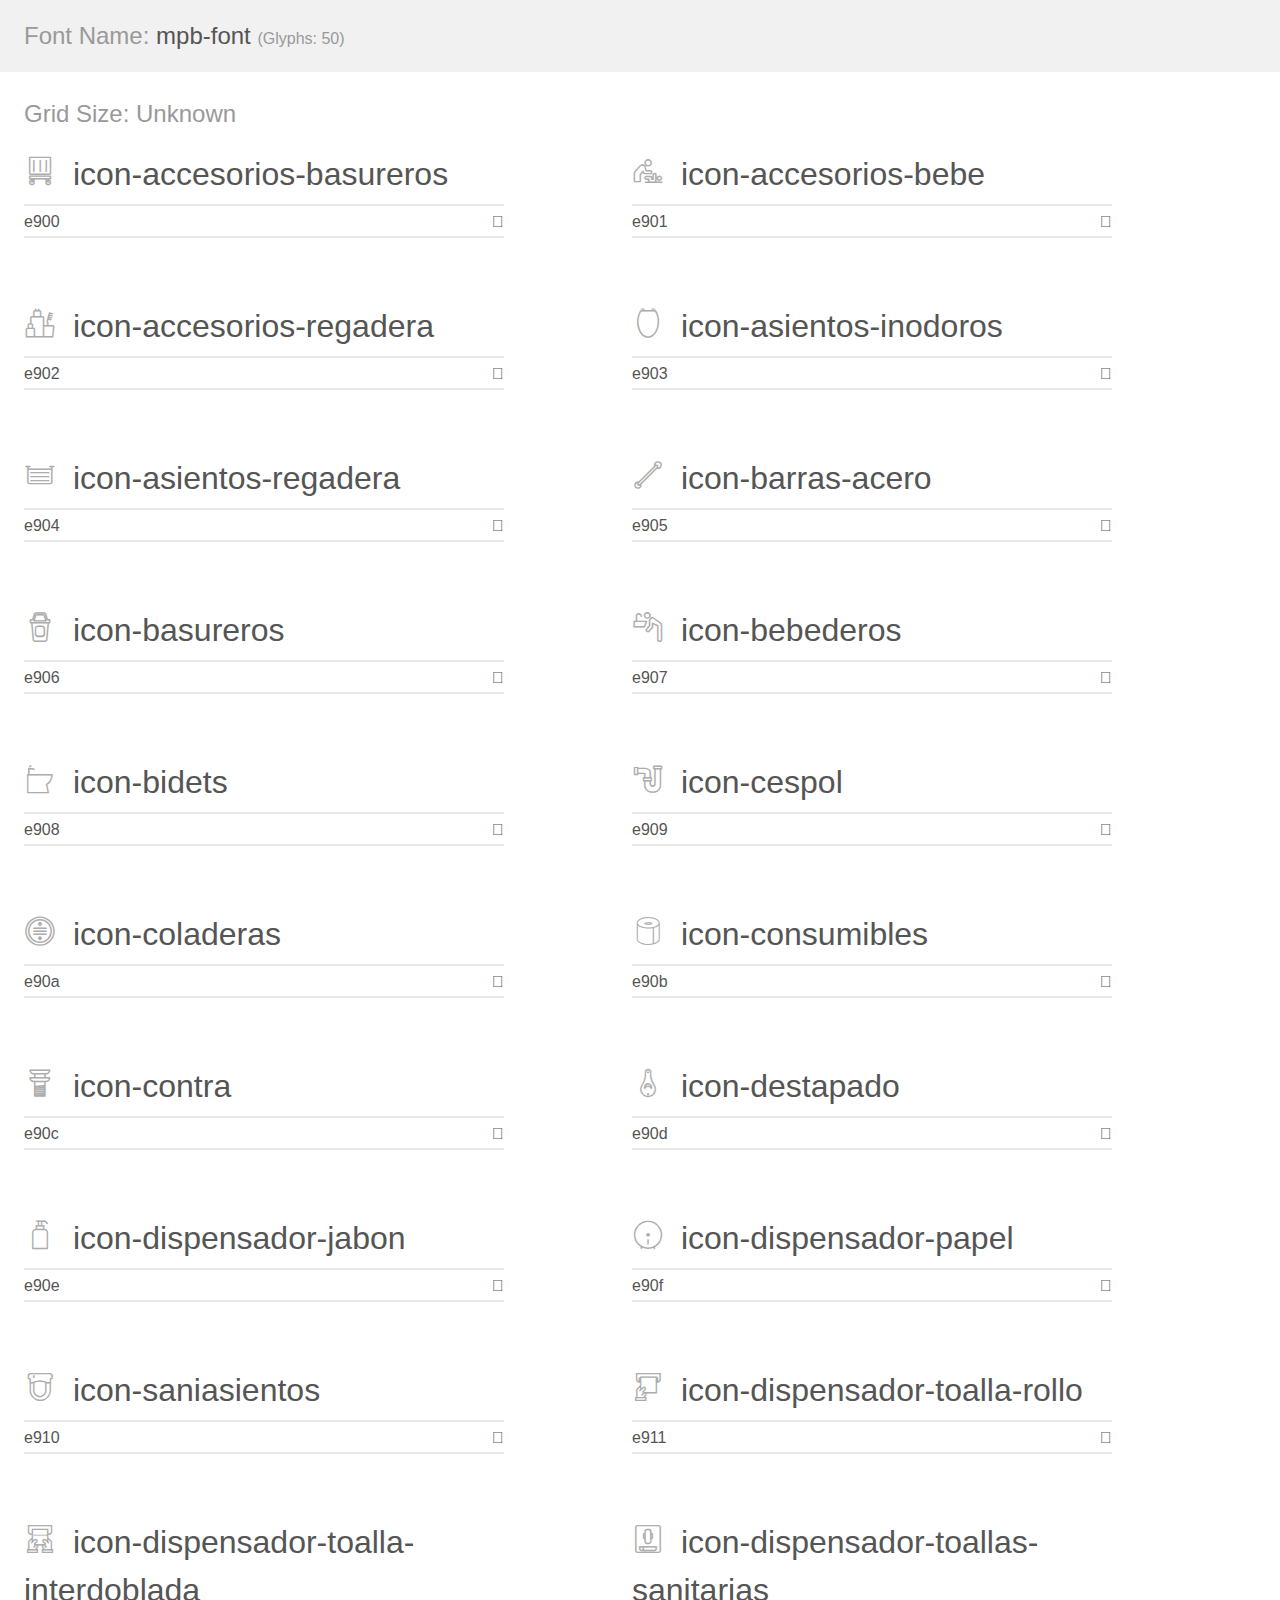
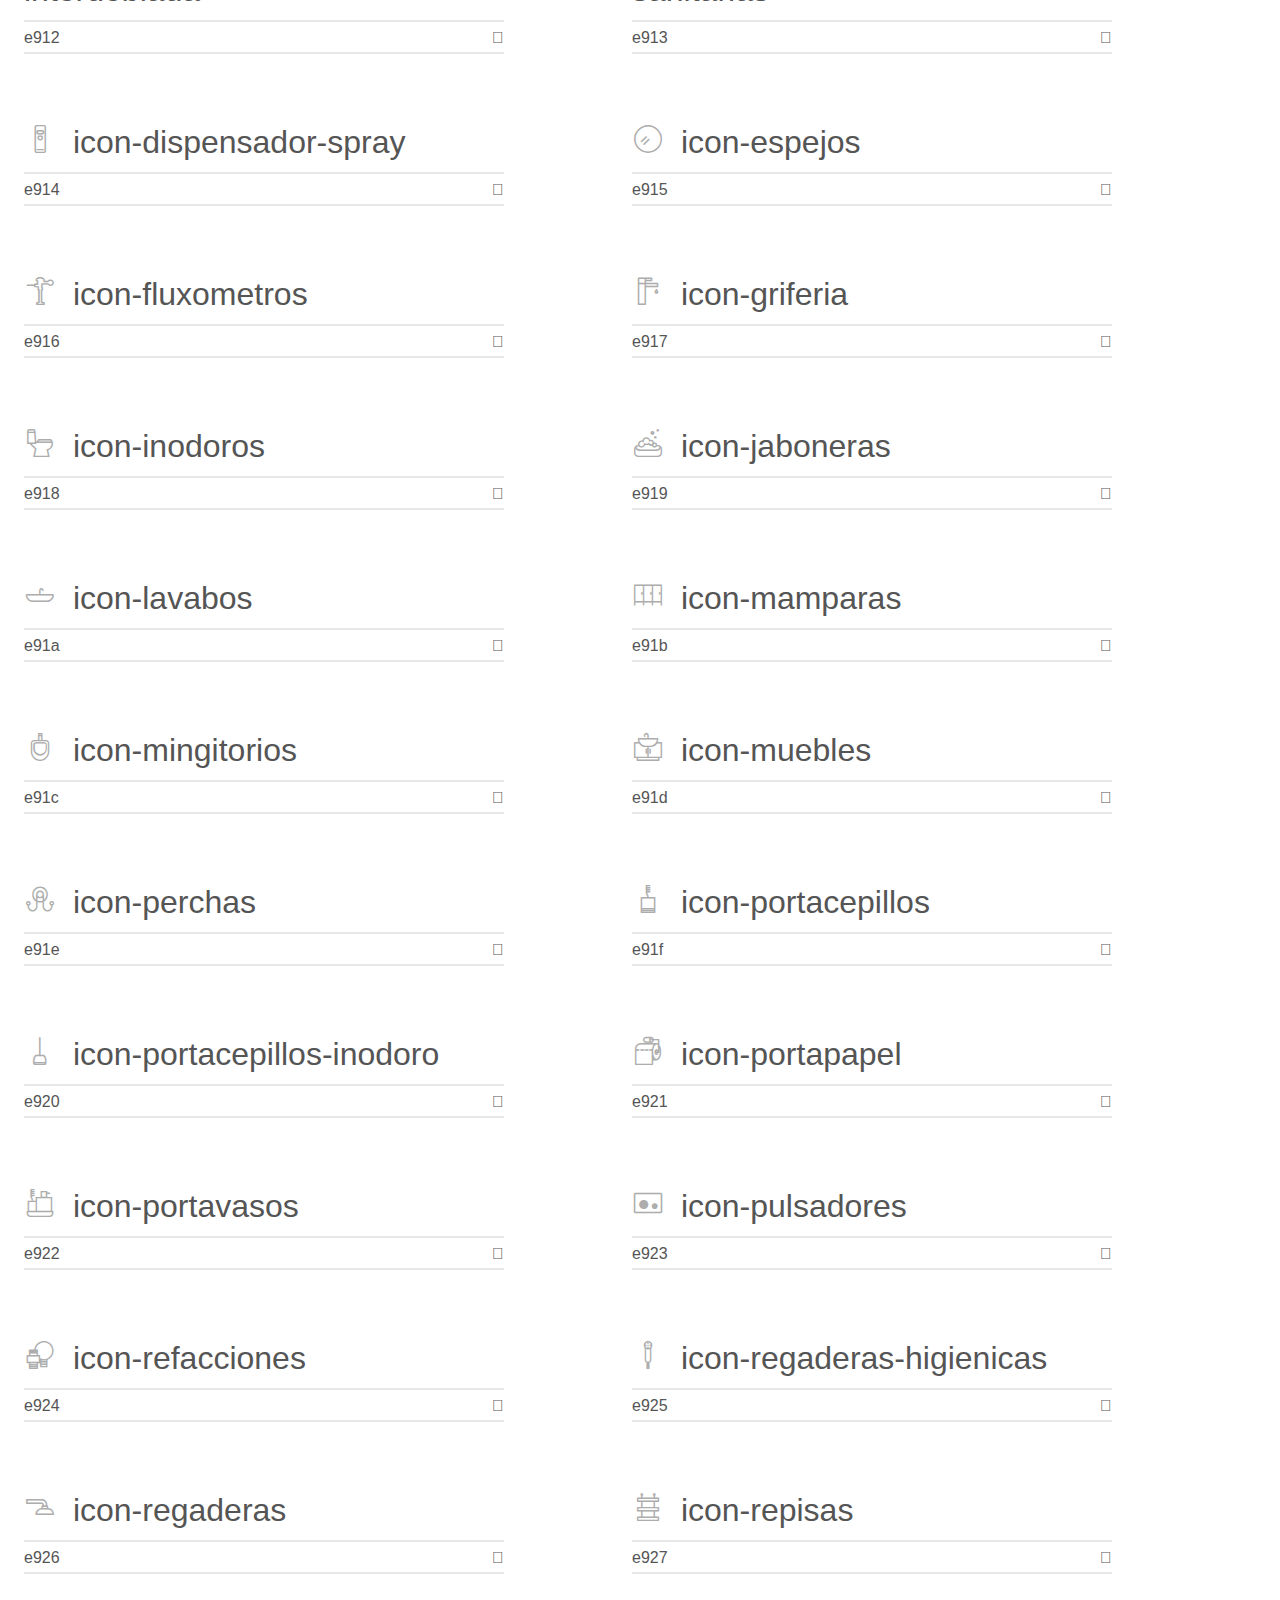
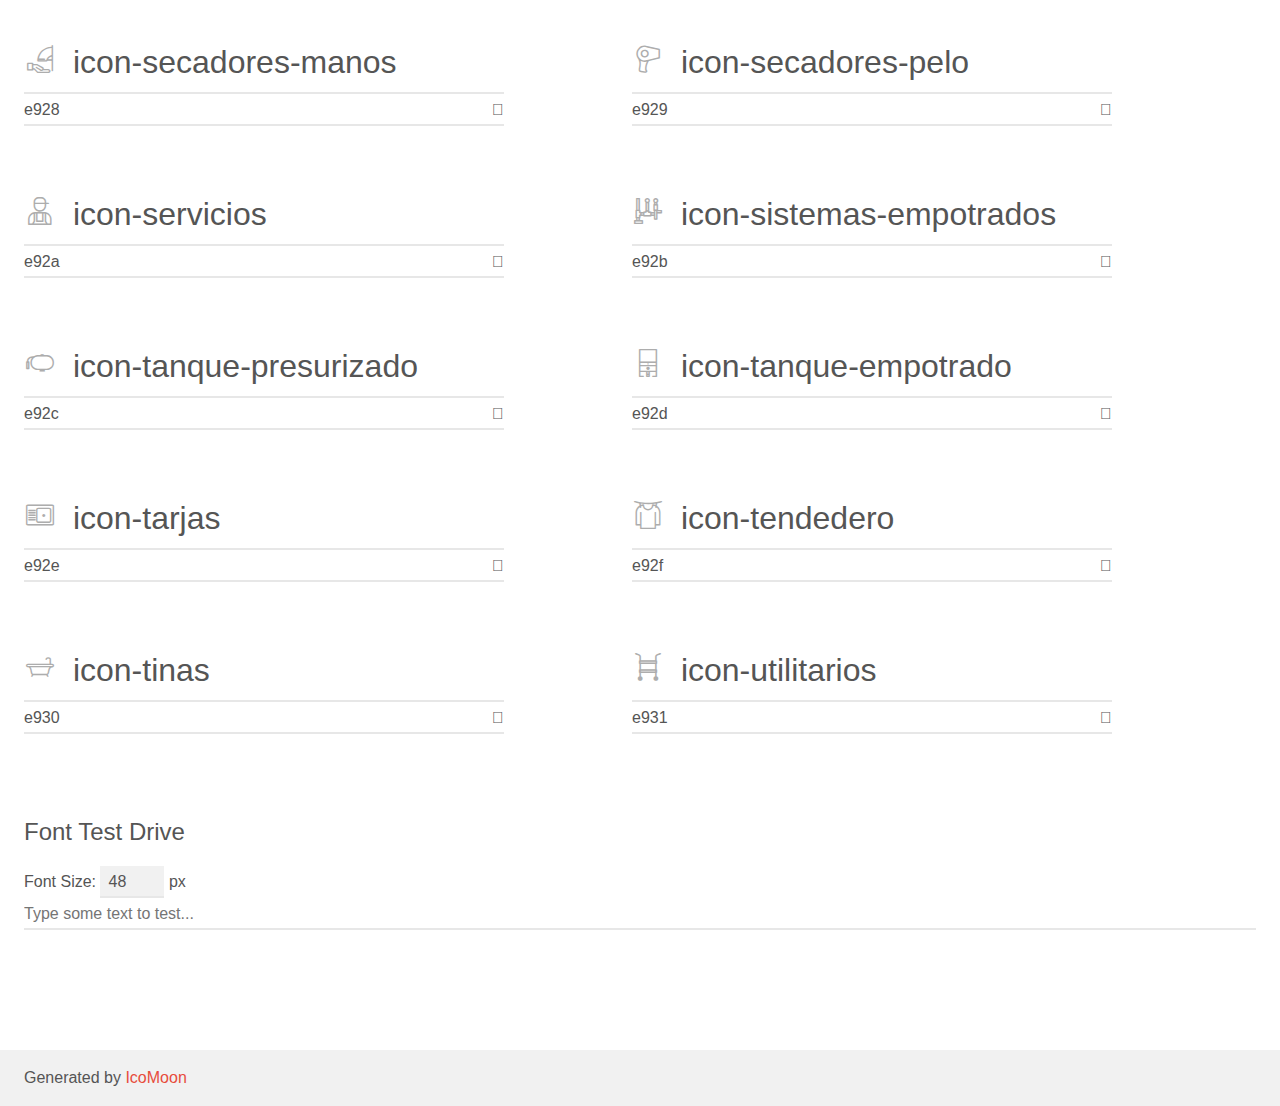
==== demo.html @ 5d0fabc0 "Creacion de archivo de referencia para la fuente con los iconos para MPB y Hygolet" ====
<!doctype html>
<html>
<head>
    <meta charset="utf-8">
    <title>IcoMoon Demo</title>
    <meta name="description" content="An Icon Font Generated By IcoMoon.io">
    <meta name="viewport" content="width=device-width, initial-scale=1">
    <link rel="stylesheet" href="demo-files/demo.css">
    <link rel="stylesheet" href="style.css"></head>
<body>
    <div class="bgc1 clearfix">
        <h1 class="mhmm mvm"><span class="fgc1">Font Name:</span> mpb-font <small class="fgc1">(Glyphs:&nbsp;50)</small></h1>
    </div>
    <div class="clearfix mhl ptl">
        <h1 class="mvm mtn fgc1">Grid Size: Unknown</h1>
        <div class="glyph fs1">
            <div class="clearfix bshadow0 pbs">
                <i class="icon-accesorios-basureros"></i>
                <span class="mls"> icon-accesorios-basureros</span>
            </div>
            <fieldset class="fs0 size1of1 clearfix hidden-false">
                <input type="text" readonly value="e900" class="unit size1of2" />
                <input type="text" maxlength="1" readonly value="&#xe900;" class="unitRight size1of2 talign-right" />
            </fieldset>
            <div class="fs0 bshadow0 clearfix hidden-true">
                <span class="unit pvs fgc1">liga: </span>
                <input type="text" readonly value="" class="liga unitRight" />
            </div>
        </div>
        <div class="glyph fs1">
            <div class="clearfix bshadow0 pbs">
                <i class="icon-accesorios-bebe"></i>
                <span class="mls"> icon-accesorios-bebe</span>
            </div>
            <fieldset class="fs0 size1of1 clearfix hidden-false">
                <input type="text" readonly value="e901" class="unit size1of2" />
                <input type="text" maxlength="1" readonly value="&#xe901;" class="unitRight size1of2 talign-right" />
            </fieldset>
            <div class="fs0 bshadow0 clearfix hidden-true">
                <span class="unit pvs fgc1">liga: </span>
                <input type="text" readonly value="" class="liga unitRight" />
            </div>
        </div>
        <div class="glyph fs1">
            <div class="clearfix bshadow0 pbs">
                <i class="icon-accesorios-regadera"></i>
                <span class="mls"> icon-accesorios-regadera</span>
            </div>
            <fieldset class="fs0 size1of1 clearfix hidden-false">
                <input type="text" readonly value="e902" class="unit size1of2" />
                <input type="text" maxlength="1" readonly value="&#xe902;" class="unitRight size1of2 talign-right" />
            </fieldset>
            <div class="fs0 bshadow0 clearfix hidden-true">
                <span class="unit pvs fgc1">liga: </span>
                <input type="text" readonly value="" class="liga unitRight" />
            </div>
        </div>
        <div class="glyph fs1">
            <div class="clearfix bshadow0 pbs">
                <i class="icon-asientos-inodoros"></i>
                <span class="mls"> icon-asientos-inodoros</span>
            </div>
            <fieldset class="fs0 size1of1 clearfix hidden-false">
                <input type="text" readonly value="e903" class="unit size1of2" />
                <input type="text" maxlength="1" readonly value="&#xe903;" class="unitRight size1of2 talign-right" />
            </fieldset>
            <div class="fs0 bshadow0 clearfix hidden-true">
                <span class="unit pvs fgc1">liga: </span>
                <input type="text" readonly value="" class="liga unitRight" />
            </div>
        </div>
        <div class="glyph fs1">
            <div class="clearfix bshadow0 pbs">
                <i class="icon-asientos-regadera"></i>
                <span class="mls"> icon-asientos-regadera</span>
            </div>
            <fieldset class="fs0 size1of1 clearfix hidden-false">
                <input type="text" readonly value="e904" class="unit size1of2" />
                <input type="text" maxlength="1" readonly value="&#xe904;" class="unitRight size1of2 talign-right" />
            </fieldset>
            <div class="fs0 bshadow0 clearfix hidden-true">
                <span class="unit pvs fgc1">liga: </span>
                <input type="text" readonly value="" class="liga unitRight" />
            </div>
        </div>
        <div class="glyph fs1">
            <div class="clearfix bshadow0 pbs">
                <i class="icon-barras-acero"></i>
                <span class="mls"> icon-barras-acero</span>
            </div>
            <fieldset class="fs0 size1of1 clearfix hidden-false">
                <input type="text" readonly value="e905" class="unit size1of2" />
                <input type="text" maxlength="1" readonly value="&#xe905;" class="unitRight size1of2 talign-right" />
            </fieldset>
            <div class="fs0 bshadow0 clearfix hidden-true">
                <span class="unit pvs fgc1">liga: </span>
                <input type="text" readonly value="" class="liga unitRight" />
            </div>
        </div>
        <div class="glyph fs1">
            <div class="clearfix bshadow0 pbs">
                <i class="icon-basureros"></i>
                <span class="mls"> icon-basureros</span>
            </div>
            <fieldset class="fs0 size1of1 clearfix hidden-false">
                <input type="text" readonly value="e906" class="unit size1of2" />
                <input type="text" maxlength="1" readonly value="&#xe906;" class="unitRight size1of2 talign-right" />
            </fieldset>
            <div class="fs0 bshadow0 clearfix hidden-true">
                <span class="unit pvs fgc1">liga: </span>
                <input type="text" readonly value="" class="liga unitRight" />
            </div>
        </div>
        <div class="glyph fs1">
            <div class="clearfix bshadow0 pbs">
                <i class="icon-bebederos"></i>
                <span class="mls"> icon-bebederos</span>
            </div>
            <fieldset class="fs0 size1of1 clearfix hidden-false">
                <input type="text" readonly value="e907" class="unit size1of2" />
                <input type="text" maxlength="1" readonly value="&#xe907;" class="unitRight size1of2 talign-right" />
            </fieldset>
            <div class="fs0 bshadow0 clearfix hidden-true">
                <span class="unit pvs fgc1">liga: </span>
                <input type="text" readonly value="" class="liga unitRight" />
            </div>
        </div>
        <div class="glyph fs1">
            <div class="clearfix bshadow0 pbs">
                <i class="icon-bidets"></i>
                <span class="mls"> icon-bidets</span>
            </div>
            <fieldset class="fs0 size1of1 clearfix hidden-false">
                <input type="text" readonly value="e908" class="unit size1of2" />
                <input type="text" maxlength="1" readonly value="&#xe908;" class="unitRight size1of2 talign-right" />
            </fieldset>
            <div class="fs0 bshadow0 clearfix hidden-true">
                <span class="unit pvs fgc1">liga: </span>
                <input type="text" readonly value="" class="liga unitRight" />
            </div>
        </div>
        <div class="glyph fs1">
            <div class="clearfix bshadow0 pbs">
                <i class="icon-cespol"></i>
                <span class="mls"> icon-cespol</span>
            </div>
            <fieldset class="fs0 size1of1 clearfix hidden-false">
                <input type="text" readonly value="e909" class="unit size1of2" />
                <input type="text" maxlength="1" readonly value="&#xe909;" class="unitRight size1of2 talign-right" />
            </fieldset>
            <div class="fs0 bshadow0 clearfix hidden-true">
                <span class="unit pvs fgc1">liga: </span>
                <input type="text" readonly value="" class="liga unitRight" />
            </div>
        </div>
        <div class="glyph fs1">
            <div class="clearfix bshadow0 pbs">
                <i class="icon-coladeras"></i>
                <span class="mls"> icon-coladeras</span>
            </div>
            <fieldset class="fs0 size1of1 clearfix hidden-false">
                <input type="text" readonly value="e90a" class="unit size1of2" />
                <input type="text" maxlength="1" readonly value="&#xe90a;" class="unitRight size1of2 talign-right" />
            </fieldset>
            <div class="fs0 bshadow0 clearfix hidden-true">
                <span class="unit pvs fgc1">liga: </span>
                <input type="text" readonly value="" class="liga unitRight" />
            </div>
        </div>
        <div class="glyph fs1">
            <div class="clearfix bshadow0 pbs">
                <i class="icon-consumibles"></i>
                <span class="mls"> icon-consumibles</span>
            </div>
            <fieldset class="fs0 size1of1 clearfix hidden-false">
                <input type="text" readonly value="e90b" class="unit size1of2" />
                <input type="text" maxlength="1" readonly value="&#xe90b;" class="unitRight size1of2 talign-right" />
            </fieldset>
            <div class="fs0 bshadow0 clearfix hidden-true">
                <span class="unit pvs fgc1">liga: </span>
                <input type="text" readonly value="" class="liga unitRight" />
            </div>
        </div>
        <div class="glyph fs1">
            <div class="clearfix bshadow0 pbs">
                <i class="icon-contra"></i>
                <span class="mls"> icon-contra</span>
            </div>
            <fieldset class="fs0 size1of1 clearfix hidden-false">
                <input type="text" readonly value="e90c" class="unit size1of2" />
                <input type="text" maxlength="1" readonly value="&#xe90c;" class="unitRight size1of2 talign-right" />
            </fieldset>
            <div class="fs0 bshadow0 clearfix hidden-true">
                <span class="unit pvs fgc1">liga: </span>
                <input type="text" readonly value="" class="liga unitRight" />
            </div>
        </div>
        <div class="glyph fs1">
            <div class="clearfix bshadow0 pbs">
                <i class="icon-destapado"></i>
                <span class="mls"> icon-destapado</span>
            </div>
            <fieldset class="fs0 size1of1 clearfix hidden-false">
                <input type="text" readonly value="e90d" class="unit size1of2" />
                <input type="text" maxlength="1" readonly value="&#xe90d;" class="unitRight size1of2 talign-right" />
            </fieldset>
            <div class="fs0 bshadow0 clearfix hidden-true">
                <span class="unit pvs fgc1">liga: </span>
                <input type="text" readonly value="" class="liga unitRight" />
            </div>
        </div>
        <div class="glyph fs1">
            <div class="clearfix bshadow0 pbs">
                <i class="icon-dispensador-jabon"></i>
                <span class="mls"> icon-dispensador-jabon</span>
            </div>
            <fieldset class="fs0 size1of1 clearfix hidden-false">
                <input type="text" readonly value="e90e" class="unit size1of2" />
                <input type="text" maxlength="1" readonly value="&#xe90e;" class="unitRight size1of2 talign-right" />
            </fieldset>
            <div class="fs0 bshadow0 clearfix hidden-true">
                <span class="unit pvs fgc1">liga: </span>
                <input type="text" readonly value="" class="liga unitRight" />
            </div>
        </div>
        <div class="glyph fs1">
            <div class="clearfix bshadow0 pbs">
                <i class="icon-dispensador-papel"></i>
                <span class="mls"> icon-dispensador-papel</span>
            </div>
            <fieldset class="fs0 size1of1 clearfix hidden-false">
                <input type="text" readonly value="e90f" class="unit size1of2" />
                <input type="text" maxlength="1" readonly value="&#xe90f;" class="unitRight size1of2 talign-right" />
            </fieldset>
            <div class="fs0 bshadow0 clearfix hidden-true">
                <span class="unit pvs fgc1">liga: </span>
                <input type="text" readonly value="" class="liga unitRight" />
            </div>
        </div>
        <div class="glyph fs1">
            <div class="clearfix bshadow0 pbs">
                <i class="icon-saniasientos"></i>
                <span class="mls"> icon-saniasientos</span>
            </div>
            <fieldset class="fs0 size1of1 clearfix hidden-false">
                <input type="text" readonly value="e910" class="unit size1of2" />
                <input type="text" maxlength="1" readonly value="&#xe910;" class="unitRight size1of2 talign-right" />
            </fieldset>
            <div class="fs0 bshadow0 clearfix hidden-true">
                <span class="unit pvs fgc1">liga: </span>
                <input type="text" readonly value="" class="liga unitRight" />
            </div>
        </div>
        <div class="glyph fs1">
            <div class="clearfix bshadow0 pbs">
                <i class="icon-dispensador-toalla-rollo"></i>
                <span class="mls"> icon-dispensador-toalla-rollo</span>
            </div>
            <fieldset class="fs0 size1of1 clearfix hidden-false">
                <input type="text" readonly value="e911" class="unit size1of2" />
                <input type="text" maxlength="1" readonly value="&#xe911;" class="unitRight size1of2 talign-right" />
            </fieldset>
            <div class="fs0 bshadow0 clearfix hidden-true">
                <span class="unit pvs fgc1">liga: </span>
                <input type="text" readonly value="" class="liga unitRight" />
            </div>
        </div>
        <div class="glyph fs1">
            <div class="clearfix bshadow0 pbs">
                <i class="icon-dispensador-toalla-interdoblada"></i>
                <span class="mls"> icon-dispensador-toalla-interdoblada</span>
            </div>
            <fieldset class="fs0 size1of1 clearfix hidden-false">
                <input type="text" readonly value="e912" class="unit size1of2" />
                <input type="text" maxlength="1" readonly value="&#xe912;" class="unitRight size1of2 talign-right" />
            </fieldset>
            <div class="fs0 bshadow0 clearfix hidden-true">
                <span class="unit pvs fgc1">liga: </span>
                <input type="text" readonly value="" class="liga unitRight" />
            </div>
        </div>
        <div class="glyph fs1">
            <div class="clearfix bshadow0 pbs">
                <i class="icon-dispensador-toallas-sanitarias"></i>
                <span class="mls"> icon-dispensador-toallas-sanitarias</span>
            </div>
            <fieldset class="fs0 size1of1 clearfix hidden-false">
                <input type="text" readonly value="e913" class="unit size1of2" />
                <input type="text" maxlength="1" readonly value="&#xe913;" class="unitRight size1of2 talign-right" />
            </fieldset>
            <div class="fs0 bshadow0 clearfix hidden-true">
                <span class="unit pvs fgc1">liga: </span>
                <input type="text" readonly value="" class="liga unitRight" />
            </div>
        </div>
        <div class="glyph fs1">
            <div class="clearfix bshadow0 pbs">
                <i class="icon-dispensador-spray"></i>
                <span class="mls"> icon-dispensador-spray</span>
            </div>
            <fieldset class="fs0 size1of1 clearfix hidden-false">
                <input type="text" readonly value="e914" class="unit size1of2" />
                <input type="text" maxlength="1" readonly value="&#xe914;" class="unitRight size1of2 talign-right" />
            </fieldset>
            <div class="fs0 bshadow0 clearfix hidden-true">
                <span class="unit pvs fgc1">liga: </span>
                <input type="text" readonly value="" class="liga unitRight" />
            </div>
        </div>
        <div class="glyph fs1">
            <div class="clearfix bshadow0 pbs">
                <i class="icon-espejos"></i>
                <span class="mls"> icon-espejos</span>
            </div>
            <fieldset class="fs0 size1of1 clearfix hidden-false">
                <input type="text" readonly value="e915" class="unit size1of2" />
                <input type="text" maxlength="1" readonly value="&#xe915;" class="unitRight size1of2 talign-right" />
            </fieldset>
            <div class="fs0 bshadow0 clearfix hidden-true">
                <span class="unit pvs fgc1">liga: </span>
                <input type="text" readonly value="" class="liga unitRight" />
            </div>
        </div>
        <div class="glyph fs1">
            <div class="clearfix bshadow0 pbs">
                <i class="icon-fluxometros"></i>
                <span class="mls"> icon-fluxometros</span>
            </div>
            <fieldset class="fs0 size1of1 clearfix hidden-false">
                <input type="text" readonly value="e916" class="unit size1of2" />
                <input type="text" maxlength="1" readonly value="&#xe916;" class="unitRight size1of2 talign-right" />
            </fieldset>
            <div class="fs0 bshadow0 clearfix hidden-true">
                <span class="unit pvs fgc1">liga: </span>
                <input type="text" readonly value="" class="liga unitRight" />
            </div>
        </div>
        <div class="glyph fs1">
            <div class="clearfix bshadow0 pbs">
                <i class="icon-griferia"></i>
                <span class="mls"> icon-griferia</span>
            </div>
            <fieldset class="fs0 size1of1 clearfix hidden-false">
                <input type="text" readonly value="e917" class="unit size1of2" />
                <input type="text" maxlength="1" readonly value="&#xe917;" class="unitRight size1of2 talign-right" />
            </fieldset>
            <div class="fs0 bshadow0 clearfix hidden-true">
                <span class="unit pvs fgc1">liga: </span>
                <input type="text" readonly value="" class="liga unitRight" />
            </div>
        </div>
        <div class="glyph fs1">
            <div class="clearfix bshadow0 pbs">
                <i class="icon-inodoros"></i>
                <span class="mls"> icon-inodoros</span>
            </div>
            <fieldset class="fs0 size1of1 clearfix hidden-false">
                <input type="text" readonly value="e918" class="unit size1of2" />
                <input type="text" maxlength="1" readonly value="&#xe918;" class="unitRight size1of2 talign-right" />
            </fieldset>
            <div class="fs0 bshadow0 clearfix hidden-true">
                <span class="unit pvs fgc1">liga: </span>
                <input type="text" readonly value="" class="liga unitRight" />
            </div>
        </div>
        <div class="glyph fs1">
            <div class="clearfix bshadow0 pbs">
                <i class="icon-jaboneras"></i>
                <span class="mls"> icon-jaboneras</span>
            </div>
            <fieldset class="fs0 size1of1 clearfix hidden-false">
                <input type="text" readonly value="e919" class="unit size1of2" />
                <input type="text" maxlength="1" readonly value="&#xe919;" class="unitRight size1of2 talign-right" />
            </fieldset>
            <div class="fs0 bshadow0 clearfix hidden-true">
                <span class="unit pvs fgc1">liga: </span>
                <input type="text" readonly value="" class="liga unitRight" />
            </div>
        </div>
        <div class="glyph fs1">
            <div class="clearfix bshadow0 pbs">
                <i class="icon-lavabos"></i>
                <span class="mls"> icon-lavabos</span>
            </div>
            <fieldset class="fs0 size1of1 clearfix hidden-false">
                <input type="text" readonly value="e91a" class="unit size1of2" />
                <input type="text" maxlength="1" readonly value="&#xe91a;" class="unitRight size1of2 talign-right" />
            </fieldset>
            <div class="fs0 bshadow0 clearfix hidden-true">
                <span class="unit pvs fgc1">liga: </span>
                <input type="text" readonly value="" class="liga unitRight" />
            </div>
        </div>
        <div class="glyph fs1">
            <div class="clearfix bshadow0 pbs">
                <i class="icon-mamparas"></i>
                <span class="mls"> icon-mamparas</span>
            </div>
            <fieldset class="fs0 size1of1 clearfix hidden-false">
                <input type="text" readonly value="e91b" class="unit size1of2" />
                <input type="text" maxlength="1" readonly value="&#xe91b;" class="unitRight size1of2 talign-right" />
            </fieldset>
            <div class="fs0 bshadow0 clearfix hidden-true">
                <span class="unit pvs fgc1">liga: </span>
                <input type="text" readonly value="" class="liga unitRight" />
            </div>
        </div>
        <div class="glyph fs1">
            <div class="clearfix bshadow0 pbs">
                <i class="icon-mingitorios"></i>
                <span class="mls"> icon-mingitorios</span>
            </div>
            <fieldset class="fs0 size1of1 clearfix hidden-false">
                <input type="text" readonly value="e91c" class="unit size1of2" />
                <input type="text" maxlength="1" readonly value="&#xe91c;" class="unitRight size1of2 talign-right" />
            </fieldset>
            <div class="fs0 bshadow0 clearfix hidden-true">
                <span class="unit pvs fgc1">liga: </span>
                <input type="text" readonly value="" class="liga unitRight" />
            </div>
        </div>
        <div class="glyph fs1">
            <div class="clearfix bshadow0 pbs">
                <i class="icon-muebles"></i>
                <span class="mls"> icon-muebles</span>
            </div>
            <fieldset class="fs0 size1of1 clearfix hidden-false">
                <input type="text" readonly value="e91d" class="unit size1of2" />
                <input type="text" maxlength="1" readonly value="&#xe91d;" class="unitRight size1of2 talign-right" />
            </fieldset>
            <div class="fs0 bshadow0 clearfix hidden-true">
                <span class="unit pvs fgc1">liga: </span>
                <input type="text" readonly value="" class="liga unitRight" />
            </div>
        </div>
        <div class="glyph fs1">
            <div class="clearfix bshadow0 pbs">
                <i class="icon-perchas"></i>
                <span class="mls"> icon-perchas</span>
            </div>
            <fieldset class="fs0 size1of1 clearfix hidden-false">
                <input type="text" readonly value="e91e" class="unit size1of2" />
                <input type="text" maxlength="1" readonly value="&#xe91e;" class="unitRight size1of2 talign-right" />
            </fieldset>
            <div class="fs0 bshadow0 clearfix hidden-true">
                <span class="unit pvs fgc1">liga: </span>
                <input type="text" readonly value="" class="liga unitRight" />
            </div>
        </div>
        <div class="glyph fs1">
            <div class="clearfix bshadow0 pbs">
                <i class="icon-portacepillos"></i>
                <span class="mls"> icon-portacepillos</span>
            </div>
            <fieldset class="fs0 size1of1 clearfix hidden-false">
                <input type="text" readonly value="e91f" class="unit size1of2" />
                <input type="text" maxlength="1" readonly value="&#xe91f;" class="unitRight size1of2 talign-right" />
            </fieldset>
            <div class="fs0 bshadow0 clearfix hidden-true">
                <span class="unit pvs fgc1">liga: </span>
                <input type="text" readonly value="" class="liga unitRight" />
            </div>
        </div>
        <div class="glyph fs1">
            <div class="clearfix bshadow0 pbs">
                <i class="icon-portacepillos-inodoro"></i>
                <span class="mls"> icon-portacepillos-inodoro</span>
            </div>
            <fieldset class="fs0 size1of1 clearfix hidden-false">
                <input type="text" readonly value="e920" class="unit size1of2" />
                <input type="text" maxlength="1" readonly value="&#xe920;" class="unitRight size1of2 talign-right" />
            </fieldset>
            <div class="fs0 bshadow0 clearfix hidden-true">
                <span class="unit pvs fgc1">liga: </span>
                <input type="text" readonly value="" class="liga unitRight" />
            </div>
        </div>
        <div class="glyph fs1">
            <div class="clearfix bshadow0 pbs">
                <i class="icon-portapapel"></i>
                <span class="mls"> icon-portapapel</span>
            </div>
            <fieldset class="fs0 size1of1 clearfix hidden-false">
                <input type="text" readonly value="e921" class="unit size1of2" />
                <input type="text" maxlength="1" readonly value="&#xe921;" class="unitRight size1of2 talign-right" />
            </fieldset>
            <div class="fs0 bshadow0 clearfix hidden-true">
                <span class="unit pvs fgc1">liga: </span>
                <input type="text" readonly value="" class="liga unitRight" />
            </div>
        </div>
        <div class="glyph fs1">
            <div class="clearfix bshadow0 pbs">
                <i class="icon-portavasos"></i>
                <span class="mls"> icon-portavasos</span>
            </div>
            <fieldset class="fs0 size1of1 clearfix hidden-false">
                <input type="text" readonly value="e922" class="unit size1of2" />
                <input type="text" maxlength="1" readonly value="&#xe922;" class="unitRight size1of2 talign-right" />
            </fieldset>
            <div class="fs0 bshadow0 clearfix hidden-true">
                <span class="unit pvs fgc1">liga: </span>
                <input type="text" readonly value="" class="liga unitRight" />
            </div>
        </div>
        <div class="glyph fs1">
            <div class="clearfix bshadow0 pbs">
                <i class="icon-pulsadores"></i>
                <span class="mls"> icon-pulsadores</span>
            </div>
            <fieldset class="fs0 size1of1 clearfix hidden-false">
                <input type="text" readonly value="e923" class="unit size1of2" />
                <input type="text" maxlength="1" readonly value="&#xe923;" class="unitRight size1of2 talign-right" />
            </fieldset>
            <div class="fs0 bshadow0 clearfix hidden-true">
                <span class="unit pvs fgc1">liga: </span>
                <input type="text" readonly value="" class="liga unitRight" />
            </div>
        </div>
        <div class="glyph fs1">
            <div class="clearfix bshadow0 pbs">
                <i class="icon-refacciones"></i>
                <span class="mls"> icon-refacciones</span>
            </div>
            <fieldset class="fs0 size1of1 clearfix hidden-false">
                <input type="text" readonly value="e924" class="unit size1of2" />
                <input type="text" maxlength="1" readonly value="&#xe924;" class="unitRight size1of2 talign-right" />
            </fieldset>
            <div class="fs0 bshadow0 clearfix hidden-true">
                <span class="unit pvs fgc1">liga: </span>
                <input type="text" readonly value="" class="liga unitRight" />
            </div>
        </div>
        <div class="glyph fs1">
            <div class="clearfix bshadow0 pbs">
                <i class="icon-regaderas-higienicas"></i>
                <span class="mls"> icon-regaderas-higienicas</span>
            </div>
            <fieldset class="fs0 size1of1 clearfix hidden-false">
                <input type="text" readonly value="e925" class="unit size1of2" />
                <input type="text" maxlength="1" readonly value="&#xe925;" class="unitRight size1of2 talign-right" />
            </fieldset>
            <div class="fs0 bshadow0 clearfix hidden-true">
                <span class="unit pvs fgc1">liga: </span>
                <input type="text" readonly value="" class="liga unitRight" />
            </div>
        </div>
        <div class="glyph fs1">
            <div class="clearfix bshadow0 pbs">
                <i class="icon-regaderas"></i>
                <span class="mls"> icon-regaderas</span>
            </div>
            <fieldset class="fs0 size1of1 clearfix hidden-false">
                <input type="text" readonly value="e926" class="unit size1of2" />
                <input type="text" maxlength="1" readonly value="&#xe926;" class="unitRight size1of2 talign-right" />
            </fieldset>
            <div class="fs0 bshadow0 clearfix hidden-true">
                <span class="unit pvs fgc1">liga: </span>
                <input type="text" readonly value="" class="liga unitRight" />
            </div>
        </div>
        <div class="glyph fs1">
            <div class="clearfix bshadow0 pbs">
                <i class="icon-repisas"></i>
                <span class="mls"> icon-repisas</span>
            </div>
            <fieldset class="fs0 size1of1 clearfix hidden-false">
                <input type="text" readonly value="e927" class="unit size1of2" />
                <input type="text" maxlength="1" readonly value="&#xe927;" class="unitRight size1of2 talign-right" />
            </fieldset>
            <div class="fs0 bshadow0 clearfix hidden-true">
                <span class="unit pvs fgc1">liga: </span>
                <input type="text" readonly value="" class="liga unitRight" />
            </div>
        </div>
        <div class="glyph fs1">
            <div class="clearfix bshadow0 pbs">
                <i class="icon-secadores-manos"></i>
                <span class="mls"> icon-secadores-manos</span>
            </div>
            <fieldset class="fs0 size1of1 clearfix hidden-false">
                <input type="text" readonly value="e928" class="unit size1of2" />
                <input type="text" maxlength="1" readonly value="&#xe928;" class="unitRight size1of2 talign-right" />
            </fieldset>
            <div class="fs0 bshadow0 clearfix hidden-true">
                <span class="unit pvs fgc1">liga: </span>
                <input type="text" readonly value="" class="liga unitRight" />
            </div>
        </div>
        <div class="glyph fs1">
            <div class="clearfix bshadow0 pbs">
                <i class="icon-secadores-pelo"></i>
                <span class="mls"> icon-secadores-pelo</span>
            </div>
            <fieldset class="fs0 size1of1 clearfix hidden-false">
                <input type="text" readonly value="e929" class="unit size1of2" />
                <input type="text" maxlength="1" readonly value="&#xe929;" class="unitRight size1of2 talign-right" />
            </fieldset>
            <div class="fs0 bshadow0 clearfix hidden-true">
                <span class="unit pvs fgc1">liga: </span>
                <input type="text" readonly value="" class="liga unitRight" />
            </div>
        </div>
        <div class="glyph fs1">
            <div class="clearfix bshadow0 pbs">
                <i class="icon-servicios"></i>
                <span class="mls"> icon-servicios</span>
            </div>
            <fieldset class="fs0 size1of1 clearfix hidden-false">
                <input type="text" readonly value="e92a" class="unit size1of2" />
                <input type="text" maxlength="1" readonly value="&#xe92a;" class="unitRight size1of2 talign-right" />
            </fieldset>
            <div class="fs0 bshadow0 clearfix hidden-true">
                <span class="unit pvs fgc1">liga: </span>
                <input type="text" readonly value="" class="liga unitRight" />
            </div>
        </div>
        <div class="glyph fs1">
            <div class="clearfix bshadow0 pbs">
                <i class="icon-sistemas-empotrados"></i>
                <span class="mls"> icon-sistemas-empotrados</span>
            </div>
            <fieldset class="fs0 size1of1 clearfix hidden-false">
                <input type="text" readonly value="e92b" class="unit size1of2" />
                <input type="text" maxlength="1" readonly value="&#xe92b;" class="unitRight size1of2 talign-right" />
            </fieldset>
            <div class="fs0 bshadow0 clearfix hidden-true">
                <span class="unit pvs fgc1">liga: </span>
                <input type="text" readonly value="" class="liga unitRight" />
            </div>
        </div>
        <div class="glyph fs1">
            <div class="clearfix bshadow0 pbs">
                <i class="icon-tanque-presurizado"></i>
                <span class="mls"> icon-tanque-presurizado</span>
            </div>
            <fieldset class="fs0 size1of1 clearfix hidden-false">
                <input type="text" readonly value="e92c" class="unit size1of2" />
                <input type="text" maxlength="1" readonly value="&#xe92c;" class="unitRight size1of2 talign-right" />
            </fieldset>
            <div class="fs0 bshadow0 clearfix hidden-true">
                <span class="unit pvs fgc1">liga: </span>
                <input type="text" readonly value="" class="liga unitRight" />
            </div>
        </div>
        <div class="glyph fs1">
            <div class="clearfix bshadow0 pbs">
                <i class="icon-tanque-empotrado"></i>
                <span class="mls"> icon-tanque-empotrado</span>
            </div>
            <fieldset class="fs0 size1of1 clearfix hidden-false">
                <input type="text" readonly value="e92d" class="unit size1of2" />
                <input type="text" maxlength="1" readonly value="&#xe92d;" class="unitRight size1of2 talign-right" />
            </fieldset>
            <div class="fs0 bshadow0 clearfix hidden-true">
                <span class="unit pvs fgc1">liga: </span>
                <input type="text" readonly value="" class="liga unitRight" />
            </div>
        </div>
        <div class="glyph fs1">
            <div class="clearfix bshadow0 pbs">
                <i class="icon-tarjas"></i>
                <span class="mls"> icon-tarjas</span>
            </div>
            <fieldset class="fs0 size1of1 clearfix hidden-false">
                <input type="text" readonly value="e92e" class="unit size1of2" />
                <input type="text" maxlength="1" readonly value="&#xe92e;" class="unitRight size1of2 talign-right" />
            </fieldset>
            <div class="fs0 bshadow0 clearfix hidden-true">
                <span class="unit pvs fgc1">liga: </span>
                <input type="text" readonly value="" class="liga unitRight" />
            </div>
        </div>
        <div class="glyph fs1">
            <div class="clearfix bshadow0 pbs">
                <i class="icon-tendedero"></i>
                <span class="mls"> icon-tendedero</span>
            </div>
            <fieldset class="fs0 size1of1 clearfix hidden-false">
                <input type="text" readonly value="e92f" class="unit size1of2" />
                <input type="text" maxlength="1" readonly value="&#xe92f;" class="unitRight size1of2 talign-right" />
            </fieldset>
            <div class="fs0 bshadow0 clearfix hidden-true">
                <span class="unit pvs fgc1">liga: </span>
                <input type="text" readonly value="" class="liga unitRight" />
            </div>
        </div>
        <div class="glyph fs1">
            <div class="clearfix bshadow0 pbs">
                <i class="icon-tinas"></i>
                <span class="mls"> icon-tinas</span>
            </div>
            <fieldset class="fs0 size1of1 clearfix hidden-false">
                <input type="text" readonly value="e930" class="unit size1of2" />
                <input type="text" maxlength="1" readonly value="&#xe930;" class="unitRight size1of2 talign-right" />
            </fieldset>
            <div class="fs0 bshadow0 clearfix hidden-true">
                <span class="unit pvs fgc1">liga: </span>
                <input type="text" readonly value="" class="liga unitRight" />
            </div>
        </div>
        <div class="glyph fs1">
            <div class="clearfix bshadow0 pbs">
                <i class="icon-utilitarios"></i>
                <span class="mls"> icon-utilitarios</span>
            </div>
            <fieldset class="fs0 size1of1 clearfix hidden-false">
                <input type="text" readonly value="e931" class="unit size1of2" />
                <input type="text" maxlength="1" readonly value="&#xe931;" class="unitRight size1of2 talign-right" />
            </fieldset>
            <div class="fs0 bshadow0 clearfix hidden-true">
                <span class="unit pvs fgc1">liga: </span>
                <input type="text" readonly value="" class="liga unitRight" />
            </div>
        </div>
    </div>

    <!--[if gt IE 8]><!-->
    <div class="mhl clearfix mbl">
        <h1>Font Test Drive</h1>
        <label>
            Font Size: <input id="fontSize" type="number" class="textbox0 mbm"
            min="8" value="48" />
            px
        </label>
        <input id="testText" type="text" class="phl size1of1 mvl"
        placeholder="Type some text to test..." value=""/>
        <div id="testDrive" class="icomoon-liga" style="font-family: mpb-font">&nbsp;
        </div>
    </div>
    <!--<![endif]-->
    <div class="bgc1 clearfix">
        <p class="mhl">Generated by <a href="https://icomoon.io/app">IcoMoon</a></p>
    </div>

    <script src="demo-files/demo.js"></script>
</body>
</html>
---- demo-files/demo.css ----
body {
  padding: 0;
  margin: 0;
  font-family: sans-serif;
  font-size: 1em;
  line-height: 1.5;
  color: #555;
  background: #fff;
}
h1 {
  font-size: 1.5em;
  font-weight: normal;
}
small {
  font-size: .66666667em;
}
a {
  color: #e74c3c;
  text-decoration: none;
}
a:hover, a:focus {
  box-shadow: 0 1px #e74c3c;
}
.bshadow0, input {
  box-shadow: inset 0 -2px #e7e7e7;
}
input:hover {
  box-shadow: inset 0 -2px #ccc;
}
input, fieldset {
  font-family: sans-serif;
  font-size: 1em;
  margin: 0;
  padding: 0;
  border: 0;
}
input {
  color: inherit;
  line-height: 1.5;
  height: 1.5em;
  padding: .25em 0;
}
input:focus {
  outline: none;
  box-shadow: inset 0 -2px #449fdb;
}
.glyph {
  font-size: 16px;
  width: 15em;
  padding-bottom: 1em;
  margin-right: 4em;
  margin-bottom: 1em;
  float: left;
  overflow: hidden;
}
.liga {
  width: 80%;
  width: calc(100% - 2.5em);
}
.talign-right {
  text-align: right;
}
.talign-center {
  text-align: center;
}
.bgc1 {
  background: #f1f1f1;
}
.fgc1 {
  color: #999;
}
.fgc0 {
  color: #000;
}
p {
  margin-top: 1em;
  margin-bottom: 1em;
}
.mvm {
  margin-top: .75em;
  margin-bottom: .75em;
}
.mtn {
  margin-top: 0;
}
.mtl, .mal {
  margin-top: 1.5em;
}
.mbl, .mal {
  margin-bottom: 1.5em;
}
.mal, .mhl {
  margin-left: 1.5em;
  margin-right: 1.5em;
}
.mhmm {
  margin-left: 1em;
  margin-right: 1em;
}
.mls {
  margin-left: .25em;
}
.ptl {
  padding-top: 1.5em;
}
.pbs, .pvs {
  padding-bottom: .25em;
}
.pvs, .pts {
  padding-top: .25em;
}
.unit {
  float: left;
}
.unitRight {
  float: right;
}
.size1of2 {
  width: 50%;
}
.size1of1 {
  width: 100%;
}
.clearfix:before, .clearfix:after {
  content: " ";
  display: table;
}
.clearfix:after {
  clear: both;
}
.hidden-true {
  display: none;
}
.textbox0 {
  width: 3em;
  background: #f1f1f1;
  padding: .25em .5em;
  line-height: 1.5;
  height: 1.5em;
}
#testDrive {
  display: block;
  padding-top: 24px;
  line-height: 1.5;
}
.fs0 {
  font-size: 16px;
}
.fs1 {
  font-size: 32px;
}
---- style.css ----
@font-face {
  font-family: 'mpb-font';
  src:  url('fonts/mpb-font.eot?6jaxa2');
  src:  url('fonts/mpb-font.eot?6jaxa2#iefix') format('embedded-opentype'),
    url('fonts/mpb-font.ttf?6jaxa2') format('truetype'),
    url('fonts/mpb-font.woff?6jaxa2') format('woff'),
    url('fonts/mpb-font.svg?6jaxa2#mpb-font') format('svg');
  font-weight: normal;
  font-style: normal;
  font-display: block;
}

i {
  /* use !important to prevent issues with browser extensions that change fonts */
  font-family: 'mpb-font' !important;
  speak: never;
  font-style: normal;
  font-weight: normal;
  font-variant: normal;
  text-transform: none;
  line-height: 1;

  /* Better Font Rendering =========== */
  -webkit-font-smoothing: antialiased;
  -moz-osx-font-smoothing: grayscale;
}

.icon-accesorios-basureros:before {
  content: "\e900";
  color: #adadad;
}
.icon-accesorios-bebe:before {
  content: "\e901";
  color: #adadad;
}
.icon-accesorios-regadera:before {
  content: "\e902";
  color: #adadad;
}
.icon-asientos-inodoros:before {
  content: "\e903";
  color: #adadad;
}
.icon-asientos-regadera:before {
  content: "\e904";
  color: #adadad;
}
.icon-barras-acero:before {
  content: "\e905";
  color: #adadad;
}
.icon-basureros:before {
  content: "\e906";
  color: #adadad;
}
.icon-bebederos:before {
  content: "\e907";
  color: #adadad;
}
.icon-bidets:before {
  content: "\e908";
  color: #adadad;
}
.icon-cespol:before {
  content: "\e909";
  color: #adadad;
}
.icon-coladeras:before {
  content: "\e90a";
  color: #adadad;
}
.icon-consumibles:before {
  content: "\e90b";
  color: #adadad;
}
.icon-contra:before {
  content: "\e90c";
  color: #adadad;
}
.icon-destapado:before {
  content: "\e90d";
  color: #adadad;
}
.icon-dispensador-jabon:before {
  content: "\e90e";
  color: #adadad;
}
.icon-dispensador-papel:before {
  content: "\e90f";
  color: #adadad;
}
.icon-saniasientos:before {
  content: "\e910";
  color: #adadad;
}
.icon-dispensador-toalla-rollo:before {
  content: "\e911";
  color: #adadad;
}
.icon-dispensador-toalla-interdoblada:before {
  content: "\e912";
  color: #adadad;
}
.icon-dispensador-toallas-sanitarias:before {
  content: "\e913";
  color: #adadad;
}
.icon-dispensador-spray:before {
  content: "\e914";
  color: #adadad;
}
.icon-espejos:before {
  content: "\e915";
  color: #adadad;
}
.icon-fluxometros:before {
  content: "\e916";
  color: #adadad;
}
.icon-griferia:before {
  content: "\e917";
  color: #adadad;
}
.icon-inodoros:before {
  content: "\e918";
  color: #adadad;
}
.icon-jaboneras:before {
  content: "\e919";
  color: #adadad;
}
.icon-lavabos:before {
  content: "\e91a";
  color: #adadad;
}
.icon-mamparas:before {
  content: "\e91b";
  color: #adadad;
}
.icon-mingitorios:before {
  content: "\e91c";
  color: #adadad;
}
.icon-muebles:before {
  content: "\e91d";
  color: #adadad;
}
.icon-perchas:before {
  content: "\e91e";
  color: #adadad;
}
.icon-portacepillos:before {
  content: "\e91f";
  color: #adadad;
}
.icon-portacepillos-inodoro:before {
  content: "\e920";
  color: #adadad;
}
.icon-portapapel:before {
  content: "\e921";
  color: #adadad;
}
.icon-portavasos:before {
  content: "\e922";
  color: #adadad;
}
.icon-pulsadores:before {
  content: "\e923";
  color: #adadad;
}
.icon-refacciones:before {
  content: "\e924";
  color: #adadad;
}
.icon-regaderas-higienicas:before {
  content: "\e925";
  color: #adadad;
}
.icon-regaderas:before {
  content: "\e926";
  color: #adadad;
}
.icon-repisas:before {
  content: "\e927";
  color: #adadad;
}
.icon-secadores-manos:before {
  content: "\e928";
  color: #adadad;
}
.icon-secadores-pelo:before {
  content: "\e929";
  color: #adadad;
}
.icon-servicios:before {
  content: "\e92a";
  color: #adadad;
}
.icon-sistemas-empotrados:before {
  content: "\e92b";
  color: #adadad;
}
.icon-tanque-presurizado:before {
  content: "\e92c";
  color: #adadad;
}
.icon-tanque-empotrado:before {
  content: "\e92d";
  color: #adadad;
}
.icon-tarjas:before {
  content: "\e92e";
  color: #adadad;
}
.icon-tendedero:before {
  content: "\e92f";
  color: #adadad;
}
.icon-tinas:before {
  content: "\e930";
  color: #adadad;
}
.icon-utilitarios:before {
  content: "\e931";
  color: #adadad;
}
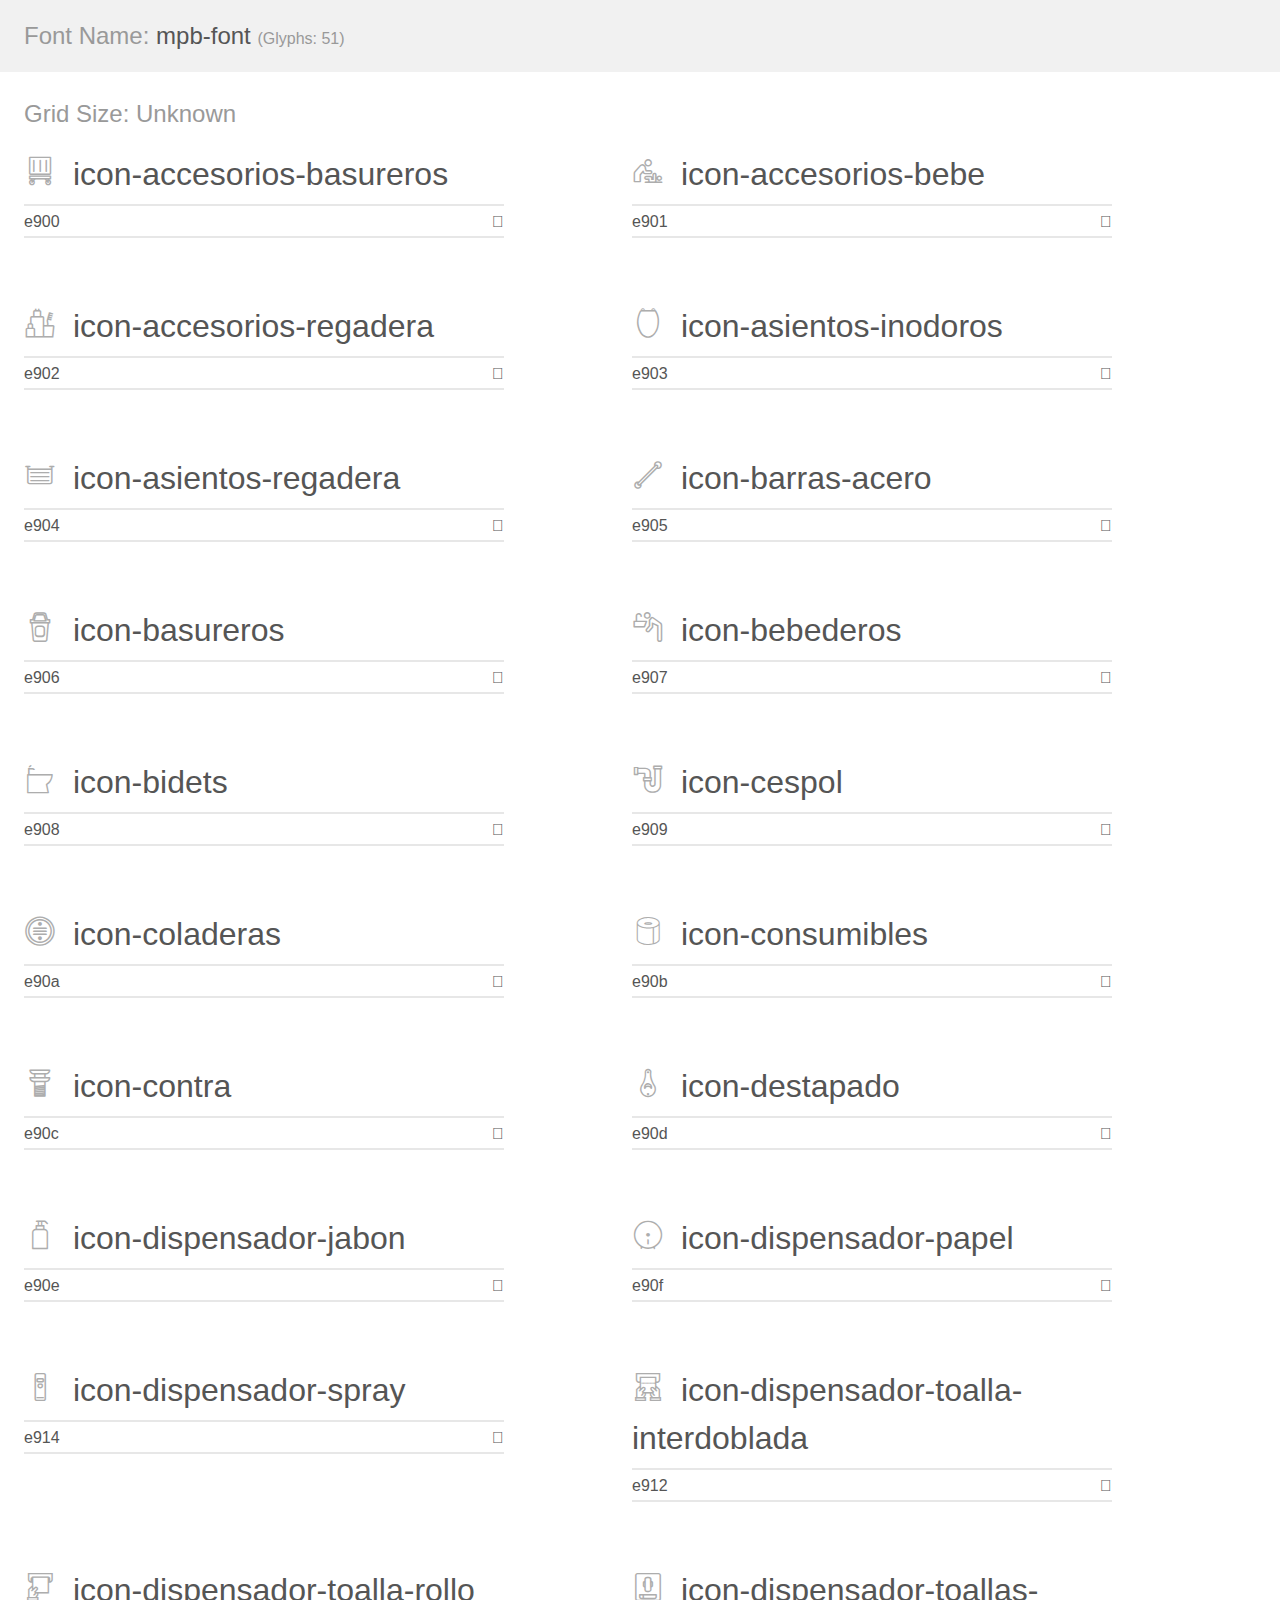
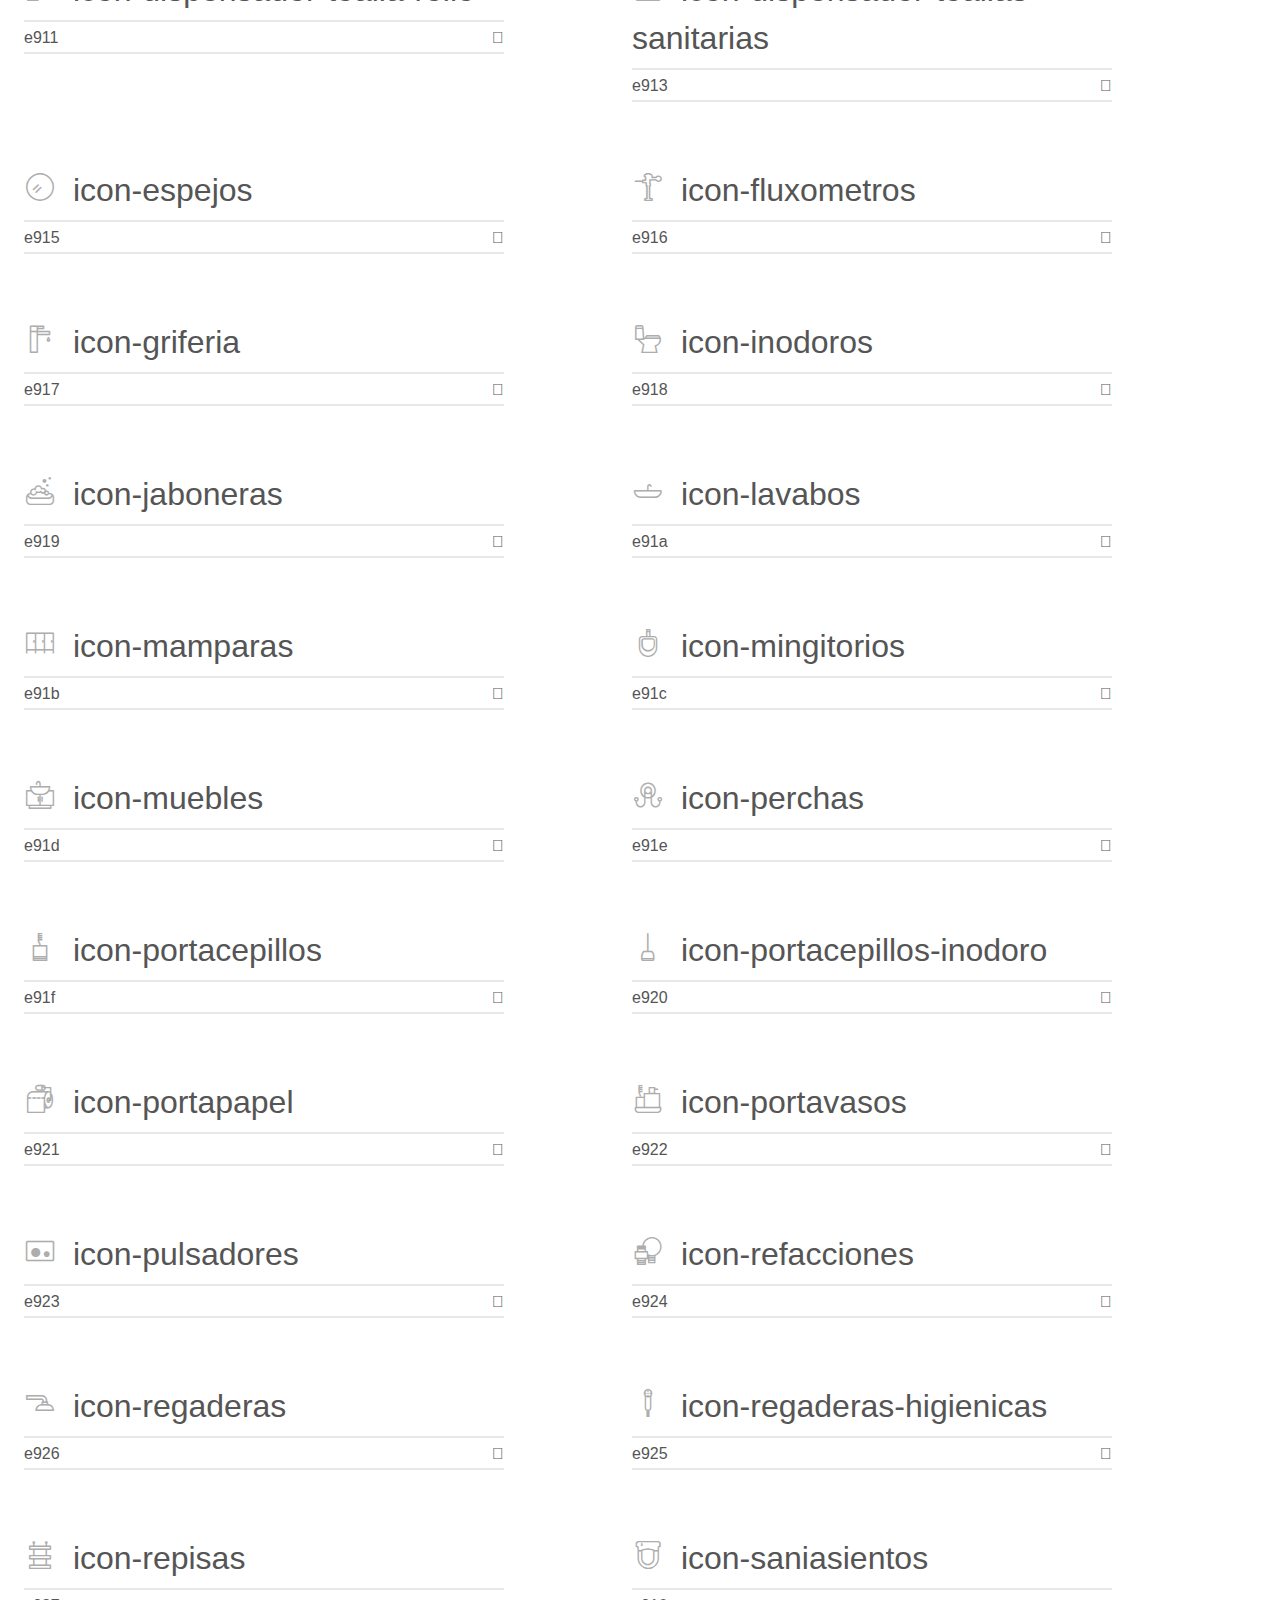
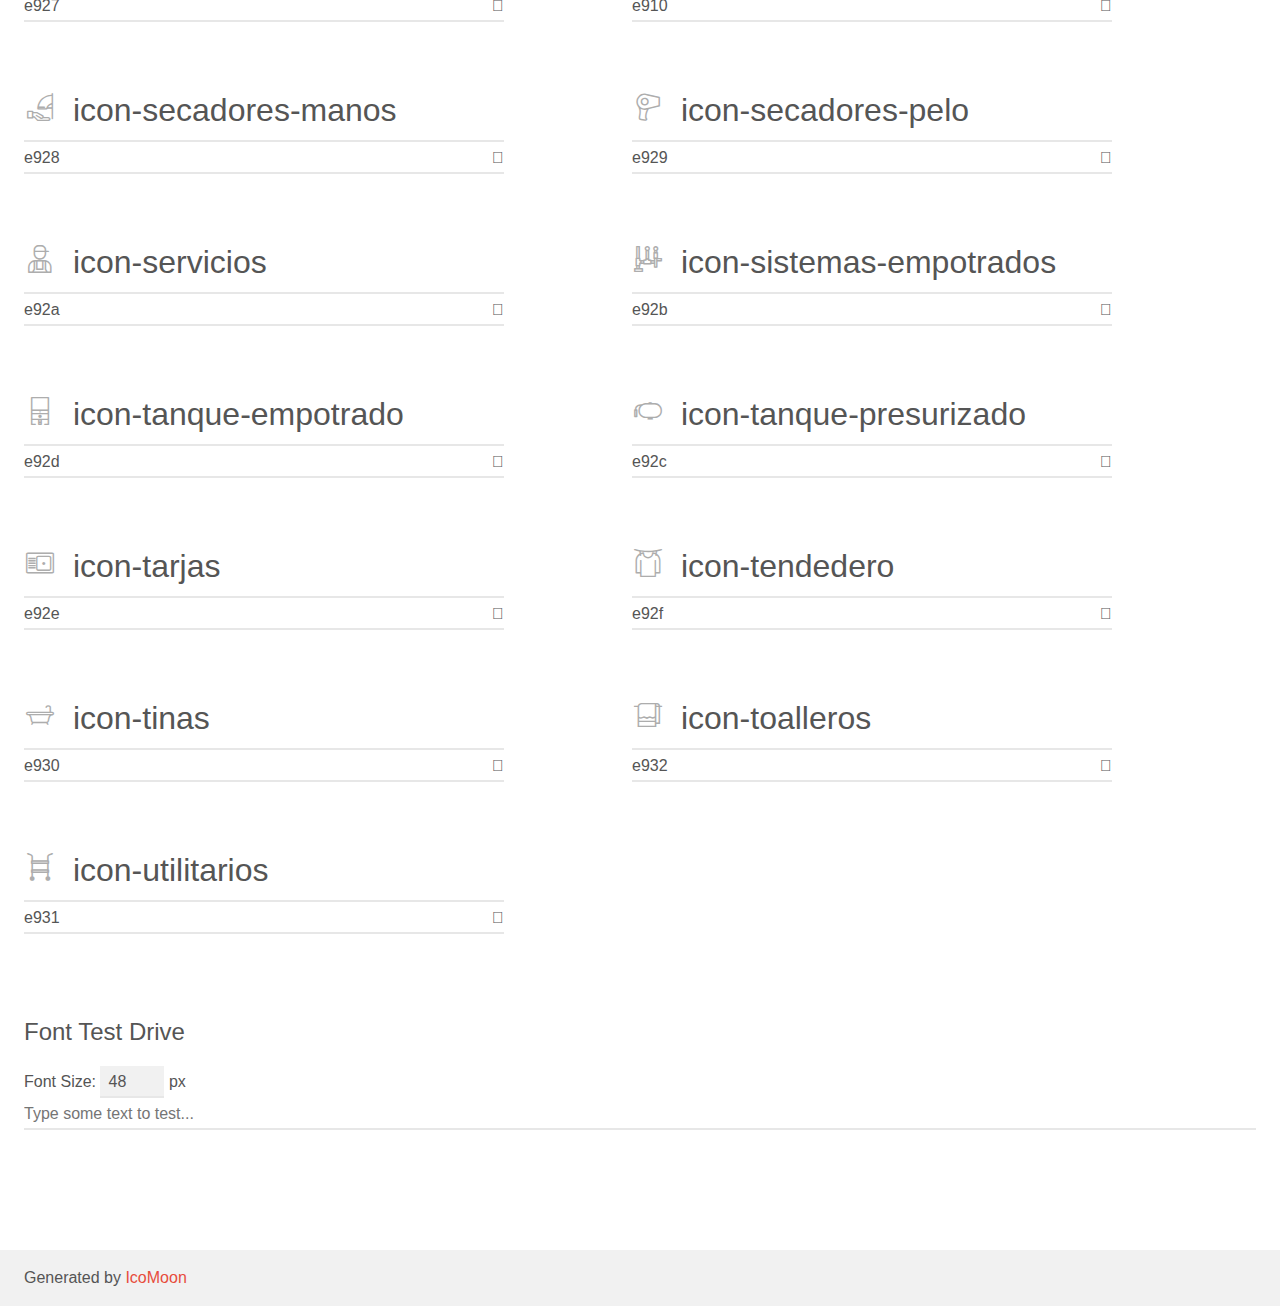
==== commit afab2f91: "Agrega e932 de toalleros faltante" ====
--- a/demo.html
+++ b/demo.html
@@ -9,7 +9,7 @@
     <link rel="stylesheet" href="style.css"></head>
 <body>
     <div class="bgc1 clearfix">
-        <h1 class="mhmm mvm"><span class="fgc1">Font Name:</span> mpb-font <small class="fgc1">(Glyphs:&nbsp;50)</small></h1>
+        <h1 class="mhmm mvm"><span class="fgc1">Font Name:</span> mpb-font <small class="fgc1">(Glyphs:&nbsp;51)</small></h1>
     </div>
     <div class="clearfix mhl ptl">
         <h1 class="mvm mtn fgc1">Grid Size: Unknown</h1>
@@ -239,6 +239,328 @@
         </div>
         <div class="glyph fs1">
             <div class="clearfix bshadow0 pbs">
+                <i class="icon-dispensador-spray"></i>
+                <span class="mls"> icon-dispensador-spray</span>
+            </div>
+            <fieldset class="fs0 size1of1 clearfix hidden-false">
+                <input type="text" readonly value="e914" class="unit size1of2" />
+                <input type="text" maxlength="1" readonly value="&#xe914;" class="unitRight size1of2 talign-right" />
+            </fieldset>
+            <div class="fs0 bshadow0 clearfix hidden-true">
+                <span class="unit pvs fgc1">liga: </span>
+                <input type="text" readonly value="" class="liga unitRight" />
+            </div>
+        </div>
+        <div class="glyph fs1">
+            <div class="clearfix bshadow0 pbs">
+                <i class="icon-dispensador-toalla-interdoblada"></i>
+                <span class="mls"> icon-dispensador-toalla-interdoblada</span>
+            </div>
+            <fieldset class="fs0 size1of1 clearfix hidden-false">
+                <input type="text" readonly value="e912" class="unit size1of2" />
+                <input type="text" maxlength="1" readonly value="&#xe912;" class="unitRight size1of2 talign-right" />
+            </fieldset>
+            <div class="fs0 bshadow0 clearfix hidden-true">
+                <span class="unit pvs fgc1">liga: </span>
+                <input type="text" readonly value="" class="liga unitRight" />
+            </div>
+        </div>
+        <div class="glyph fs1">
+            <div class="clearfix bshadow0 pbs">
+                <i class="icon-dispensador-toalla-rollo"></i>
+                <span class="mls"> icon-dispensador-toalla-rollo</span>
+            </div>
+            <fieldset class="fs0 size1of1 clearfix hidden-false">
+                <input type="text" readonly value="e911" class="unit size1of2" />
+                <input type="text" maxlength="1" readonly value="&#xe911;" class="unitRight size1of2 talign-right" />
+            </fieldset>
+            <div class="fs0 bshadow0 clearfix hidden-true">
+                <span class="unit pvs fgc1">liga: </span>
+                <input type="text" readonly value="" class="liga unitRight" />
+            </div>
+        </div>
+        <div class="glyph fs1">
+            <div class="clearfix bshadow0 pbs">
+                <i class="icon-dispensador-toallas-sanitarias"></i>
+                <span class="mls"> icon-dispensador-toallas-sanitarias</span>
+            </div>
+            <fieldset class="fs0 size1of1 clearfix hidden-false">
+                <input type="text" readonly value="e913" class="unit size1of2" />
+                <input type="text" maxlength="1" readonly value="&#xe913;" class="unitRight size1of2 talign-right" />
+            </fieldset>
+            <div class="fs0 bshadow0 clearfix hidden-true">
+                <span class="unit pvs fgc1">liga: </span>
+                <input type="text" readonly value="" class="liga unitRight" />
+            </div>
+        </div>
+        <div class="glyph fs1">
+            <div class="clearfix bshadow0 pbs">
+                <i class="icon-espejos"></i>
+                <span class="mls"> icon-espejos</span>
+            </div>
+            <fieldset class="fs0 size1of1 clearfix hidden-false">
+                <input type="text" readonly value="e915" class="unit size1of2" />
+                <input type="text" maxlength="1" readonly value="&#xe915;" class="unitRight size1of2 talign-right" />
+            </fieldset>
+            <div class="fs0 bshadow0 clearfix hidden-true">
+                <span class="unit pvs fgc1">liga: </span>
+                <input type="text" readonly value="" class="liga unitRight" />
+            </div>
+        </div>
+        <div class="glyph fs1">
+            <div class="clearfix bshadow0 pbs">
+                <i class="icon-fluxometros"></i>
+                <span class="mls"> icon-fluxometros</span>
+            </div>
+            <fieldset class="fs0 size1of1 clearfix hidden-false">
+                <input type="text" readonly value="e916" class="unit size1of2" />
+                <input type="text" maxlength="1" readonly value="&#xe916;" class="unitRight size1of2 talign-right" />
+            </fieldset>
+            <div class="fs0 bshadow0 clearfix hidden-true">
+                <span class="unit pvs fgc1">liga: </span>
+                <input type="text" readonly value="" class="liga unitRight" />
+            </div>
+        </div>
+        <div class="glyph fs1">
+            <div class="clearfix bshadow0 pbs">
+                <i class="icon-griferia"></i>
+                <span class="mls"> icon-griferia</span>
+            </div>
+            <fieldset class="fs0 size1of1 clearfix hidden-false">
+                <input type="text" readonly value="e917" class="unit size1of2" />
+                <input type="text" maxlength="1" readonly value="&#xe917;" class="unitRight size1of2 talign-right" />
+            </fieldset>
+            <div class="fs0 bshadow0 clearfix hidden-true">
+                <span class="unit pvs fgc1">liga: </span>
+                <input type="text" readonly value="" class="liga unitRight" />
+            </div>
+        </div>
+        <div class="glyph fs1">
+            <div class="clearfix bshadow0 pbs">
+                <i class="icon-inodoros"></i>
+                <span class="mls"> icon-inodoros</span>
+            </div>
+            <fieldset class="fs0 size1of1 clearfix hidden-false">
+                <input type="text" readonly value="e918" class="unit size1of2" />
+                <input type="text" maxlength="1" readonly value="&#xe918;" class="unitRight size1of2 talign-right" />
+            </fieldset>
+            <div class="fs0 bshadow0 clearfix hidden-true">
+                <span class="unit pvs fgc1">liga: </span>
+                <input type="text" readonly value="" class="liga unitRight" />
+            </div>
+        </div>
+        <div class="glyph fs1">
+            <div class="clearfix bshadow0 pbs">
+                <i class="icon-jaboneras"></i>
+                <span class="mls"> icon-jaboneras</span>
+            </div>
+            <fieldset class="fs0 size1of1 clearfix hidden-false">
+                <input type="text" readonly value="e919" class="unit size1of2" />
+                <input type="text" maxlength="1" readonly value="&#xe919;" class="unitRight size1of2 talign-right" />
+            </fieldset>
+            <div class="fs0 bshadow0 clearfix hidden-true">
+                <span class="unit pvs fgc1">liga: </span>
+                <input type="text" readonly value="" class="liga unitRight" />
+            </div>
+        </div>
+        <div class="glyph fs1">
+            <div class="clearfix bshadow0 pbs">
+                <i class="icon-lavabos"></i>
+                <span class="mls"> icon-lavabos</span>
+            </div>
+            <fieldset class="fs0 size1of1 clearfix hidden-false">
+                <input type="text" readonly value="e91a" class="unit size1of2" />
+                <input type="text" maxlength="1" readonly value="&#xe91a;" class="unitRight size1of2 talign-right" />
+            </fieldset>
+            <div class="fs0 bshadow0 clearfix hidden-true">
+                <span class="unit pvs fgc1">liga: </span>
+                <input type="text" readonly value="" class="liga unitRight" />
+            </div>
+        </div>
+        <div class="glyph fs1">
+            <div class="clearfix bshadow0 pbs">
+                <i class="icon-mamparas"></i>
+                <span class="mls"> icon-mamparas</span>
+            </div>
+            <fieldset class="fs0 size1of1 clearfix hidden-false">
+                <input type="text" readonly value="e91b" class="unit size1of2" />
+                <input type="text" maxlength="1" readonly value="&#xe91b;" class="unitRight size1of2 talign-right" />
+            </fieldset>
+            <div class="fs0 bshadow0 clearfix hidden-true">
+                <span class="unit pvs fgc1">liga: </span>
+                <input type="text" readonly value="" class="liga unitRight" />
+            </div>
+        </div>
+        <div class="glyph fs1">
+            <div class="clearfix bshadow0 pbs">
+                <i class="icon-mingitorios"></i>
+                <span class="mls"> icon-mingitorios</span>
+            </div>
+            <fieldset class="fs0 size1of1 clearfix hidden-false">
+                <input type="text" readonly value="e91c" class="unit size1of2" />
+                <input type="text" maxlength="1" readonly value="&#xe91c;" class="unitRight size1of2 talign-right" />
+            </fieldset>
+            <div class="fs0 bshadow0 clearfix hidden-true">
+                <span class="unit pvs fgc1">liga: </span>
+                <input type="text" readonly value="" class="liga unitRight" />
+            </div>
+        </div>
+        <div class="glyph fs1">
+            <div class="clearfix bshadow0 pbs">
+                <i class="icon-muebles"></i>
+                <span class="mls"> icon-muebles</span>
+            </div>
+            <fieldset class="fs0 size1of1 clearfix hidden-false">
+                <input type="text" readonly value="e91d" class="unit size1of2" />
+                <input type="text" maxlength="1" readonly value="&#xe91d;" class="unitRight size1of2 talign-right" />
+            </fieldset>
+            <div class="fs0 bshadow0 clearfix hidden-true">
+                <span class="unit pvs fgc1">liga: </span>
+                <input type="text" readonly value="" class="liga unitRight" />
+            </div>
+        </div>
+        <div class="glyph fs1">
+            <div class="clearfix bshadow0 pbs">
+                <i class="icon-perchas"></i>
+                <span class="mls"> icon-perchas</span>
+            </div>
+            <fieldset class="fs0 size1of1 clearfix hidden-false">
+                <input type="text" readonly value="e91e" class="unit size1of2" />
+                <input type="text" maxlength="1" readonly value="&#xe91e;" class="unitRight size1of2 talign-right" />
+            </fieldset>
+            <div class="fs0 bshadow0 clearfix hidden-true">
+                <span class="unit pvs fgc1">liga: </span>
+                <input type="text" readonly value="" class="liga unitRight" />
+            </div>
+        </div>
+        <div class="glyph fs1">
+            <div class="clearfix bshadow0 pbs">
+                <i class="icon-portacepillos"></i>
+                <span class="mls"> icon-portacepillos</span>
+            </div>
+            <fieldset class="fs0 size1of1 clearfix hidden-false">
+                <input type="text" readonly value="e91f" class="unit size1of2" />
+                <input type="text" maxlength="1" readonly value="&#xe91f;" class="unitRight size1of2 talign-right" />
+            </fieldset>
+            <div class="fs0 bshadow0 clearfix hidden-true">
+                <span class="unit pvs fgc1">liga: </span>
+                <input type="text" readonly value="" class="liga unitRight" />
+            </div>
+        </div>
+        <div class="glyph fs1">
+            <div class="clearfix bshadow0 pbs">
+                <i class="icon-portacepillos-inodoro"></i>
+                <span class="mls"> icon-portacepillos-inodoro</span>
+            </div>
+            <fieldset class="fs0 size1of1 clearfix hidden-false">
+                <input type="text" readonly value="e920" class="unit size1of2" />
+                <input type="text" maxlength="1" readonly value="&#xe920;" class="unitRight size1of2 talign-right" />
+            </fieldset>
+            <div class="fs0 bshadow0 clearfix hidden-true">
+                <span class="unit pvs fgc1">liga: </span>
+                <input type="text" readonly value="" class="liga unitRight" />
+            </div>
+        </div>
+        <div class="glyph fs1">
+            <div class="clearfix bshadow0 pbs">
+                <i class="icon-portapapel"></i>
+                <span class="mls"> icon-portapapel</span>
+            </div>
+            <fieldset class="fs0 size1of1 clearfix hidden-false">
+                <input type="text" readonly value="e921" class="unit size1of2" />
+                <input type="text" maxlength="1" readonly value="&#xe921;" class="unitRight size1of2 talign-right" />
+            </fieldset>
+            <div class="fs0 bshadow0 clearfix hidden-true">
+                <span class="unit pvs fgc1">liga: </span>
+                <input type="text" readonly value="" class="liga unitRight" />
+            </div>
+        </div>
+        <div class="glyph fs1">
+            <div class="clearfix bshadow0 pbs">
+                <i class="icon-portavasos"></i>
+                <span class="mls"> icon-portavasos</span>
+            </div>
+            <fieldset class="fs0 size1of1 clearfix hidden-false">
+                <input type="text" readonly value="e922" class="unit size1of2" />
+                <input type="text" maxlength="1" readonly value="&#xe922;" class="unitRight size1of2 talign-right" />
+            </fieldset>
+            <div class="fs0 bshadow0 clearfix hidden-true">
+                <span class="unit pvs fgc1">liga: </span>
+                <input type="text" readonly value="" class="liga unitRight" />
+            </div>
+        </div>
+        <div class="glyph fs1">
+            <div class="clearfix bshadow0 pbs">
+                <i class="icon-pulsadores"></i>
+                <span class="mls"> icon-pulsadores</span>
+            </div>
+            <fieldset class="fs0 size1of1 clearfix hidden-false">
+                <input type="text" readonly value="e923" class="unit size1of2" />
+                <input type="text" maxlength="1" readonly value="&#xe923;" class="unitRight size1of2 talign-right" />
+            </fieldset>
+            <div class="fs0 bshadow0 clearfix hidden-true">
+                <span class="unit pvs fgc1">liga: </span>
+                <input type="text" readonly value="" class="liga unitRight" />
+            </div>
+        </div>
+        <div class="glyph fs1">
+            <div class="clearfix bshadow0 pbs">
+                <i class="icon-refacciones"></i>
+                <span class="mls"> icon-refacciones</span>
+            </div>
+            <fieldset class="fs0 size1of1 clearfix hidden-false">
+                <input type="text" readonly value="e924" class="unit size1of2" />
+                <input type="text" maxlength="1" readonly value="&#xe924;" class="unitRight size1of2 talign-right" />
+            </fieldset>
+            <div class="fs0 bshadow0 clearfix hidden-true">
+                <span class="unit pvs fgc1">liga: </span>
+                <input type="text" readonly value="" class="liga unitRight" />
+            </div>
+        </div>
+        <div class="glyph fs1">
+            <div class="clearfix bshadow0 pbs">
+                <i class="icon-regaderas"></i>
+                <span class="mls"> icon-regaderas</span>
+            </div>
+            <fieldset class="fs0 size1of1 clearfix hidden-false">
+                <input type="text" readonly value="e926" class="unit size1of2" />
+                <input type="text" maxlength="1" readonly value="&#xe926;" class="unitRight size1of2 talign-right" />
+            </fieldset>
+            <div class="fs0 bshadow0 clearfix hidden-true">
+                <span class="unit pvs fgc1">liga: </span>
+                <input type="text" readonly value="" class="liga unitRight" />
+            </div>
+        </div>
+        <div class="glyph fs1">
+            <div class="clearfix bshadow0 pbs">
+                <i class="icon-regaderas-higienicas"></i>
+                <span class="mls"> icon-regaderas-higienicas</span>
+            </div>
+            <fieldset class="fs0 size1of1 clearfix hidden-false">
+                <input type="text" readonly value="e925" class="unit size1of2" />
+                <input type="text" maxlength="1" readonly value="&#xe925;" class="unitRight size1of2 talign-right" />
+            </fieldset>
+            <div class="fs0 bshadow0 clearfix hidden-true">
+                <span class="unit pvs fgc1">liga: </span>
+                <input type="text" readonly value="" class="liga unitRight" />
+            </div>
+        </div>
+        <div class="glyph fs1">
+            <div class="clearfix bshadow0 pbs">
+                <i class="icon-repisas"></i>
+                <span class="mls"> icon-repisas</span>
+            </div>
+            <fieldset class="fs0 size1of1 clearfix hidden-false">
+                <input type="text" readonly value="e927" class="unit size1of2" />
+                <input type="text" maxlength="1" readonly value="&#xe927;" class="unitRight size1of2 talign-right" />
+            </fieldset>
+            <div class="fs0 bshadow0 clearfix hidden-true">
+                <span class="unit pvs fgc1">liga: </span>
+                <input type="text" readonly value="" class="liga unitRight" />
+            </div>
+        </div>
+        <div class="glyph fs1">
+            <div class="clearfix bshadow0 pbs">
                 <i class="icon-saniasientos"></i>
                 <span class="mls"> icon-saniasientos</span>
             </div>
@@ -253,328 +575,6 @@
         </div>
         <div class="glyph fs1">
             <div class="clearfix bshadow0 pbs">
-                <i class="icon-dispensador-toalla-rollo"></i>
-                <span class="mls"> icon-dispensador-toalla-rollo</span>
-            </div>
-            <fieldset class="fs0 size1of1 clearfix hidden-false">
-                <input type="text" readonly value="e911" class="unit size1of2" />
-                <input type="text" maxlength="1" readonly value="&#xe911;" class="unitRight size1of2 talign-right" />
-            </fieldset>
-            <div class="fs0 bshadow0 clearfix hidden-true">
-                <span class="unit pvs fgc1">liga: </span>
-                <input type="text" readonly value="" class="liga unitRight" />
-            </div>
-        </div>
-        <div class="glyph fs1">
-            <div class="clearfix bshadow0 pbs">
-                <i class="icon-dispensador-toalla-interdoblada"></i>
-                <span class="mls"> icon-dispensador-toalla-interdoblada</span>
-            </div>
-            <fieldset class="fs0 size1of1 clearfix hidden-false">
-                <input type="text" readonly value="e912" class="unit size1of2" />
-                <input type="text" maxlength="1" readonly value="&#xe912;" class="unitRight size1of2 talign-right" />
-            </fieldset>
-            <div class="fs0 bshadow0 clearfix hidden-true">
-                <span class="unit pvs fgc1">liga: </span>
-                <input type="text" readonly value="" class="liga unitRight" />
-            </div>
-        </div>
-        <div class="glyph fs1">
-            <div class="clearfix bshadow0 pbs">
-                <i class="icon-dispensador-toallas-sanitarias"></i>
-                <span class="mls"> icon-dispensador-toallas-sanitarias</span>
-            </div>
-            <fieldset class="fs0 size1of1 clearfix hidden-false">
-                <input type="text" readonly value="e913" class="unit size1of2" />
-                <input type="text" maxlength="1" readonly value="&#xe913;" class="unitRight size1of2 talign-right" />
-            </fieldset>
-            <div class="fs0 bshadow0 clearfix hidden-true">
-                <span class="unit pvs fgc1">liga: </span>
-                <input type="text" readonly value="" class="liga unitRight" />
-            </div>
-        </div>
-        <div class="glyph fs1">
-            <div class="clearfix bshadow0 pbs">
-                <i class="icon-dispensador-spray"></i>
-                <span class="mls"> icon-dispensador-spray</span>
-            </div>
-            <fieldset class="fs0 size1of1 clearfix hidden-false">
-                <input type="text" readonly value="e914" class="unit size1of2" />
-                <input type="text" maxlength="1" readonly value="&#xe914;" class="unitRight size1of2 talign-right" />
-            </fieldset>
-            <div class="fs0 bshadow0 clearfix hidden-true">
-                <span class="unit pvs fgc1">liga: </span>
-                <input type="text" readonly value="" class="liga unitRight" />
-            </div>
-        </div>
-        <div class="glyph fs1">
-            <div class="clearfix bshadow0 pbs">
-                <i class="icon-espejos"></i>
-                <span class="mls"> icon-espejos</span>
-            </div>
-            <fieldset class="fs0 size1of1 clearfix hidden-false">
-                <input type="text" readonly value="e915" class="unit size1of2" />
-                <input type="text" maxlength="1" readonly value="&#xe915;" class="unitRight size1of2 talign-right" />
-            </fieldset>
-            <div class="fs0 bshadow0 clearfix hidden-true">
-                <span class="unit pvs fgc1">liga: </span>
-                <input type="text" readonly value="" class="liga unitRight" />
-            </div>
-        </div>
-        <div class="glyph fs1">
-            <div class="clearfix bshadow0 pbs">
-                <i class="icon-fluxometros"></i>
-                <span class="mls"> icon-fluxometros</span>
-            </div>
-            <fieldset class="fs0 size1of1 clearfix hidden-false">
-                <input type="text" readonly value="e916" class="unit size1of2" />
-                <input type="text" maxlength="1" readonly value="&#xe916;" class="unitRight size1of2 talign-right" />
-            </fieldset>
-            <div class="fs0 bshadow0 clearfix hidden-true">
-                <span class="unit pvs fgc1">liga: </span>
-                <input type="text" readonly value="" class="liga unitRight" />
-            </div>
-        </div>
-        <div class="glyph fs1">
-            <div class="clearfix bshadow0 pbs">
-                <i class="icon-griferia"></i>
-                <span class="mls"> icon-griferia</span>
-            </div>
-            <fieldset class="fs0 size1of1 clearfix hidden-false">
-                <input type="text" readonly value="e917" class="unit size1of2" />
-                <input type="text" maxlength="1" readonly value="&#xe917;" class="unitRight size1of2 talign-right" />
-            </fieldset>
-            <div class="fs0 bshadow0 clearfix hidden-true">
-                <span class="unit pvs fgc1">liga: </span>
-                <input type="text" readonly value="" class="liga unitRight" />
-            </div>
-        </div>
-        <div class="glyph fs1">
-            <div class="clearfix bshadow0 pbs">
-                <i class="icon-inodoros"></i>
-                <span class="mls"> icon-inodoros</span>
-            </div>
-            <fieldset class="fs0 size1of1 clearfix hidden-false">
-                <input type="text" readonly value="e918" class="unit size1of2" />
-                <input type="text" maxlength="1" readonly value="&#xe918;" class="unitRight size1of2 talign-right" />
-            </fieldset>
-            <div class="fs0 bshadow0 clearfix hidden-true">
-                <span class="unit pvs fgc1">liga: </span>
-                <input type="text" readonly value="" class="liga unitRight" />
-            </div>
-        </div>
-        <div class="glyph fs1">
-            <div class="clearfix bshadow0 pbs">
-                <i class="icon-jaboneras"></i>
-                <span class="mls"> icon-jaboneras</span>
-            </div>
-            <fieldset class="fs0 size1of1 clearfix hidden-false">
-                <input type="text" readonly value="e919" class="unit size1of2" />
-                <input type="text" maxlength="1" readonly value="&#xe919;" class="unitRight size1of2 talign-right" />
-            </fieldset>
-            <div class="fs0 bshadow0 clearfix hidden-true">
-                <span class="unit pvs fgc1">liga: </span>
-                <input type="text" readonly value="" class="liga unitRight" />
-            </div>
-        </div>
-        <div class="glyph fs1">
-            <div class="clearfix bshadow0 pbs">
-                <i class="icon-lavabos"></i>
-                <span class="mls"> icon-lavabos</span>
-            </div>
-            <fieldset class="fs0 size1of1 clearfix hidden-false">
-                <input type="text" readonly value="e91a" class="unit size1of2" />
-                <input type="text" maxlength="1" readonly value="&#xe91a;" class="unitRight size1of2 talign-right" />
-            </fieldset>
-            <div class="fs0 bshadow0 clearfix hidden-true">
-                <span class="unit pvs fgc1">liga: </span>
-                <input type="text" readonly value="" class="liga unitRight" />
-            </div>
-        </div>
-        <div class="glyph fs1">
-            <div class="clearfix bshadow0 pbs">
-                <i class="icon-mamparas"></i>
-                <span class="mls"> icon-mamparas</span>
-            </div>
-            <fieldset class="fs0 size1of1 clearfix hidden-false">
-                <input type="text" readonly value="e91b" class="unit size1of2" />
-                <input type="text" maxlength="1" readonly value="&#xe91b;" class="unitRight size1of2 talign-right" />
-            </fieldset>
-            <div class="fs0 bshadow0 clearfix hidden-true">
-                <span class="unit pvs fgc1">liga: </span>
-                <input type="text" readonly value="" class="liga unitRight" />
-            </div>
-        </div>
-        <div class="glyph fs1">
-            <div class="clearfix bshadow0 pbs">
-                <i class="icon-mingitorios"></i>
-                <span class="mls"> icon-mingitorios</span>
-            </div>
-            <fieldset class="fs0 size1of1 clearfix hidden-false">
-                <input type="text" readonly value="e91c" class="unit size1of2" />
-                <input type="text" maxlength="1" readonly value="&#xe91c;" class="unitRight size1of2 talign-right" />
-            </fieldset>
-            <div class="fs0 bshadow0 clearfix hidden-true">
-                <span class="unit pvs fgc1">liga: </span>
-                <input type="text" readonly value="" class="liga unitRight" />
-            </div>
-        </div>
-        <div class="glyph fs1">
-            <div class="clearfix bshadow0 pbs">
-                <i class="icon-muebles"></i>
-                <span class="mls"> icon-muebles</span>
-            </div>
-            <fieldset class="fs0 size1of1 clearfix hidden-false">
-                <input type="text" readonly value="e91d" class="unit size1of2" />
-                <input type="text" maxlength="1" readonly value="&#xe91d;" class="unitRight size1of2 talign-right" />
-            </fieldset>
-            <div class="fs0 bshadow0 clearfix hidden-true">
-                <span class="unit pvs fgc1">liga: </span>
-                <input type="text" readonly value="" class="liga unitRight" />
-            </div>
-        </div>
-        <div class="glyph fs1">
-            <div class="clearfix bshadow0 pbs">
-                <i class="icon-perchas"></i>
-                <span class="mls"> icon-perchas</span>
-            </div>
-            <fieldset class="fs0 size1of1 clearfix hidden-false">
-                <input type="text" readonly value="e91e" class="unit size1of2" />
-                <input type="text" maxlength="1" readonly value="&#xe91e;" class="unitRight size1of2 talign-right" />
-            </fieldset>
-            <div class="fs0 bshadow0 clearfix hidden-true">
-                <span class="unit pvs fgc1">liga: </span>
-                <input type="text" readonly value="" class="liga unitRight" />
-            </div>
-        </div>
-        <div class="glyph fs1">
-            <div class="clearfix bshadow0 pbs">
-                <i class="icon-portacepillos"></i>
-                <span class="mls"> icon-portacepillos</span>
-            </div>
-            <fieldset class="fs0 size1of1 clearfix hidden-false">
-                <input type="text" readonly value="e91f" class="unit size1of2" />
-                <input type="text" maxlength="1" readonly value="&#xe91f;" class="unitRight size1of2 talign-right" />
-            </fieldset>
-            <div class="fs0 bshadow0 clearfix hidden-true">
-                <span class="unit pvs fgc1">liga: </span>
-                <input type="text" readonly value="" class="liga unitRight" />
-            </div>
-        </div>
-        <div class="glyph fs1">
-            <div class="clearfix bshadow0 pbs">
-                <i class="icon-portacepillos-inodoro"></i>
-                <span class="mls"> icon-portacepillos-inodoro</span>
-            </div>
-            <fieldset class="fs0 size1of1 clearfix hidden-false">
-                <input type="text" readonly value="e920" class="unit size1of2" />
-                <input type="text" maxlength="1" readonly value="&#xe920;" class="unitRight size1of2 talign-right" />
-            </fieldset>
-            <div class="fs0 bshadow0 clearfix hidden-true">
-                <span class="unit pvs fgc1">liga: </span>
-                <input type="text" readonly value="" class="liga unitRight" />
-            </div>
-        </div>
-        <div class="glyph fs1">
-            <div class="clearfix bshadow0 pbs">
-                <i class="icon-portapapel"></i>
-                <span class="mls"> icon-portapapel</span>
-            </div>
-            <fieldset class="fs0 size1of1 clearfix hidden-false">
-                <input type="text" readonly value="e921" class="unit size1of2" />
-                <input type="text" maxlength="1" readonly value="&#xe921;" class="unitRight size1of2 talign-right" />
-            </fieldset>
-            <div class="fs0 bshadow0 clearfix hidden-true">
-                <span class="unit pvs fgc1">liga: </span>
-                <input type="text" readonly value="" class="liga unitRight" />
-            </div>
-        </div>
-        <div class="glyph fs1">
-            <div class="clearfix bshadow0 pbs">
-                <i class="icon-portavasos"></i>
-                <span class="mls"> icon-portavasos</span>
-            </div>
-            <fieldset class="fs0 size1of1 clearfix hidden-false">
-                <input type="text" readonly value="e922" class="unit size1of2" />
-                <input type="text" maxlength="1" readonly value="&#xe922;" class="unitRight size1of2 talign-right" />
-            </fieldset>
-            <div class="fs0 bshadow0 clearfix hidden-true">
-                <span class="unit pvs fgc1">liga: </span>
-                <input type="text" readonly value="" class="liga unitRight" />
-            </div>
-        </div>
-        <div class="glyph fs1">
-            <div class="clearfix bshadow0 pbs">
-                <i class="icon-pulsadores"></i>
-                <span class="mls"> icon-pulsadores</span>
-            </div>
-            <fieldset class="fs0 size1of1 clearfix hidden-false">
-                <input type="text" readonly value="e923" class="unit size1of2" />
-                <input type="text" maxlength="1" readonly value="&#xe923;" class="unitRight size1of2 talign-right" />
-            </fieldset>
-            <div class="fs0 bshadow0 clearfix hidden-true">
-                <span class="unit pvs fgc1">liga: </span>
-                <input type="text" readonly value="" class="liga unitRight" />
-            </div>
-        </div>
-        <div class="glyph fs1">
-            <div class="clearfix bshadow0 pbs">
-                <i class="icon-refacciones"></i>
-                <span class="mls"> icon-refacciones</span>
-            </div>
-            <fieldset class="fs0 size1of1 clearfix hidden-false">
-                <input type="text" readonly value="e924" class="unit size1of2" />
-                <input type="text" maxlength="1" readonly value="&#xe924;" class="unitRight size1of2 talign-right" />
-            </fieldset>
-            <div class="fs0 bshadow0 clearfix hidden-true">
-                <span class="unit pvs fgc1">liga: </span>
-                <input type="text" readonly value="" class="liga unitRight" />
-            </div>
-        </div>
-        <div class="glyph fs1">
-            <div class="clearfix bshadow0 pbs">
-                <i class="icon-regaderas-higienicas"></i>
-                <span class="mls"> icon-regaderas-higienicas</span>
-            </div>
-            <fieldset class="fs0 size1of1 clearfix hidden-false">
-                <input type="text" readonly value="e925" class="unit size1of2" />
-                <input type="text" maxlength="1" readonly value="&#xe925;" class="unitRight size1of2 talign-right" />
-            </fieldset>
-            <div class="fs0 bshadow0 clearfix hidden-true">
-                <span class="unit pvs fgc1">liga: </span>
-                <input type="text" readonly value="" class="liga unitRight" />
-            </div>
-        </div>
-        <div class="glyph fs1">
-            <div class="clearfix bshadow0 pbs">
-                <i class="icon-regaderas"></i>
-                <span class="mls"> icon-regaderas</span>
-            </div>
-            <fieldset class="fs0 size1of1 clearfix hidden-false">
-                <input type="text" readonly value="e926" class="unit size1of2" />
-                <input type="text" maxlength="1" readonly value="&#xe926;" class="unitRight size1of2 talign-right" />
-            </fieldset>
-            <div class="fs0 bshadow0 clearfix hidden-true">
-                <span class="unit pvs fgc1">liga: </span>
-                <input type="text" readonly value="" class="liga unitRight" />
-            </div>
-        </div>
-        <div class="glyph fs1">
-            <div class="clearfix bshadow0 pbs">
-                <i class="icon-repisas"></i>
-                <span class="mls"> icon-repisas</span>
-            </div>
-            <fieldset class="fs0 size1of1 clearfix hidden-false">
-                <input type="text" readonly value="e927" class="unit size1of2" />
-                <input type="text" maxlength="1" readonly value="&#xe927;" class="unitRight size1of2 talign-right" />
-            </fieldset>
-            <div class="fs0 bshadow0 clearfix hidden-true">
-                <span class="unit pvs fgc1">liga: </span>
-                <input type="text" readonly value="" class="liga unitRight" />
-            </div>
-        </div>
-        <div class="glyph fs1">
-            <div class="clearfix bshadow0 pbs">
                 <i class="icon-secadores-manos"></i>
                 <span class="mls"> icon-secadores-manos</span>
             </div>
@@ -631,6 +631,20 @@
         </div>
         <div class="glyph fs1">
             <div class="clearfix bshadow0 pbs">
+                <i class="icon-tanque-empotrado"></i>
+                <span class="mls"> icon-tanque-empotrado</span>
+            </div>
+            <fieldset class="fs0 size1of1 clearfix hidden-false">
+                <input type="text" readonly value="e92d" class="unit size1of2" />
+                <input type="text" maxlength="1" readonly value="&#xe92d;" class="unitRight size1of2 talign-right" />
+            </fieldset>
+            <div class="fs0 bshadow0 clearfix hidden-true">
+                <span class="unit pvs fgc1">liga: </span>
+                <input type="text" readonly value="" class="liga unitRight" />
+            </div>
+        </div>
+        <div class="glyph fs1">
+            <div class="clearfix bshadow0 pbs">
                 <i class="icon-tanque-presurizado"></i>
                 <span class="mls"> icon-tanque-presurizado</span>
             </div>
@@ -645,20 +659,6 @@
         </div>
         <div class="glyph fs1">
             <div class="clearfix bshadow0 pbs">
-                <i class="icon-tanque-empotrado"></i>
-                <span class="mls"> icon-tanque-empotrado</span>
-            </div>
-            <fieldset class="fs0 size1of1 clearfix hidden-false">
-                <input type="text" readonly value="e92d" class="unit size1of2" />
-                <input type="text" maxlength="1" readonly value="&#xe92d;" class="unitRight size1of2 talign-right" />
-            </fieldset>
-            <div class="fs0 bshadow0 clearfix hidden-true">
-                <span class="unit pvs fgc1">liga: </span>
-                <input type="text" readonly value="" class="liga unitRight" />
-            </div>
-        </div>
-        <div class="glyph fs1">
-            <div class="clearfix bshadow0 pbs">
                 <i class="icon-tarjas"></i>
                 <span class="mls"> icon-tarjas</span>
             </div>
@@ -693,6 +693,20 @@
             <fieldset class="fs0 size1of1 clearfix hidden-false">
                 <input type="text" readonly value="e930" class="unit size1of2" />
                 <input type="text" maxlength="1" readonly value="&#xe930;" class="unitRight size1of2 talign-right" />
+            </fieldset>
+            <div class="fs0 bshadow0 clearfix hidden-true">
+                <span class="unit pvs fgc1">liga: </span>
+                <input type="text" readonly value="" class="liga unitRight" />
+            </div>
+        </div>
+        <div class="glyph fs1">
+            <div class="clearfix bshadow0 pbs">
+                <i class="icon-toalleros"></i>
+                <span class="mls"> icon-toalleros</span>
+            </div>
+            <fieldset class="fs0 size1of1 clearfix hidden-false">
+                <input type="text" readonly value="e932" class="unit size1of2" />
+                <input type="text" maxlength="1" readonly value="&#xe932;" class="unitRight size1of2 talign-right" />
             </fieldset>
             <div class="fs0 bshadow0 clearfix hidden-true">
                 <span class="unit pvs fgc1">liga: </span>
--- a/style.css
+++ b/style.css
@@ -1,10 +1,10 @@
 @font-face {
   font-family: 'mpb-font';
-  src:  url('fonts/mpb-font.eot?6jaxa2');
-  src:  url('fonts/mpb-font.eot?6jaxa2#iefix') format('embedded-opentype'),
-    url('fonts/mpb-font.ttf?6jaxa2') format('truetype'),
-    url('fonts/mpb-font.woff?6jaxa2') format('woff'),
-    url('fonts/mpb-font.svg?6jaxa2#mpb-font') format('svg');
+  src:  url('fonts/mpb-font.eot?fxfrds');
+  src:  url('fonts/mpb-font.eot?fxfrds#iefix') format('embedded-opentype'),
+    url('fonts/mpb-font.ttf?fxfrds') format('truetype'),
+    url('fonts/mpb-font.woff?fxfrds') format('woff'),
+    url('fonts/mpb-font.svg?fxfrds#mpb-font') format('svg');
   font-weight: normal;
   font-style: normal;
   font-display: block;
@@ -89,102 +89,102 @@
   content: "\e90f";
   color: #adadad;
 }
+.icon-dispensador-spray:before {
+  content: "\e914";
+  color: #adadad;
+}
+.icon-dispensador-toalla-interdoblada:before {
+  content: "\e912";
+  color: #adadad;
+}
+.icon-dispensador-toalla-rollo:before {
+  content: "\e911";
+  color: #adadad;
+}
+.icon-dispensador-toallas-sanitarias:before {
+  content: "\e913";
+  color: #adadad;
+}
+.icon-espejos:before {
+  content: "\e915";
+  color: #adadad;
+}
+.icon-fluxometros:before {
+  content: "\e916";
+  color: #adadad;
+}
+.icon-griferia:before {
+  content: "\e917";
+  color: #adadad;
+}
+.icon-inodoros:before {
+  content: "\e918";
+  color: #adadad;
+}
+.icon-jaboneras:before {
+  content: "\e919";
+  color: #adadad;
+}
+.icon-lavabos:before {
+  content: "\e91a";
+  color: #adadad;
+}
+.icon-mamparas:before {
+  content: "\e91b";
+  color: #adadad;
+}
+.icon-mingitorios:before {
+  content: "\e91c";
+  color: #adadad;
+}
+.icon-muebles:before {
+  content: "\e91d";
+  color: #adadad;
+}
+.icon-perchas:before {
+  content: "\e91e";
+  color: #adadad;
+}
+.icon-portacepillos:before {
+  content: "\e91f";
+  color: #adadad;
+}
+.icon-portacepillos-inodoro:before {
+  content: "\e920";
+  color: #adadad;
+}
+.icon-portapapel:before {
+  content: "\e921";
+  color: #adadad;
+}
+.icon-portavasos:before {
+  content: "\e922";
+  color: #adadad;
+}
+.icon-pulsadores:before {
+  content: "\e923";
+  color: #adadad;
+}
+.icon-refacciones:before {
+  content: "\e924";
+  color: #adadad;
+}
+.icon-regaderas:before {
+  content: "\e926";
+  color: #adadad;
+}
+.icon-regaderas-higienicas:before {
+  content: "\e925";
+  color: #adadad;
+}
+.icon-repisas:before {
+  content: "\e927";
+  color: #adadad;
+}
 .icon-saniasientos:before {
   content: "\e910";
   color: #adadad;
 }
-.icon-dispensador-toalla-rollo:before {
-  content: "\e911";
-  color: #adadad;
-}
-.icon-dispensador-toalla-interdoblada:before {
-  content: "\e912";
-  color: #adadad;
-}
-.icon-dispensador-toallas-sanitarias:before {
-  content: "\e913";
-  color: #adadad;
-}
-.icon-dispensador-spray:before {
-  content: "\e914";
-  color: #adadad;
-}
-.icon-espejos:before {
-  content: "\e915";
-  color: #adadad;
-}
-.icon-fluxometros:before {
-  content: "\e916";
-  color: #adadad;
-}
-.icon-griferia:before {
-  content: "\e917";
-  color: #adadad;
-}
-.icon-inodoros:before {
-  content: "\e918";
-  color: #adadad;
-}
-.icon-jaboneras:before {
-  content: "\e919";
-  color: #adadad;
-}
-.icon-lavabos:before {
-  content: "\e91a";
-  color: #adadad;
-}
-.icon-mamparas:before {
-  content: "\e91b";
-  color: #adadad;
-}
-.icon-mingitorios:before {
-  content: "\e91c";
-  color: #adadad;
-}
-.icon-muebles:before {
-  content: "\e91d";
-  color: #adadad;
-}
-.icon-perchas:before {
-  content: "\e91e";
-  color: #adadad;
-}
-.icon-portacepillos:before {
-  content: "\e91f";
-  color: #adadad;
-}
-.icon-portacepillos-inodoro:before {
-  content: "\e920";
-  color: #adadad;
-}
-.icon-portapapel:before {
-  content: "\e921";
-  color: #adadad;
-}
-.icon-portavasos:before {
-  content: "\e922";
-  color: #adadad;
-}
-.icon-pulsadores:before {
-  content: "\e923";
-  color: #adadad;
-}
-.icon-refacciones:before {
-  content: "\e924";
-  color: #adadad;
-}
-.icon-regaderas-higienicas:before {
-  content: "\e925";
-  color: #adadad;
-}
-.icon-regaderas:before {
-  content: "\e926";
-  color: #adadad;
-}
-.icon-repisas:before {
-  content: "\e927";
-  color: #adadad;
-}
 .icon-secadores-manos:before {
   content: "\e928";
   color: #adadad;
@@ -201,14 +201,14 @@
   content: "\e92b";
   color: #adadad;
 }
+.icon-tanque-empotrado:before {
+  content: "\e92d";
+  color: #adadad;
+}
 .icon-tanque-presurizado:before {
   content: "\e92c";
   color: #adadad;
 }
-.icon-tanque-empotrado:before {
-  content: "\e92d";
-  color: #adadad;
-}
 .icon-tarjas:before {
   content: "\e92e";
   color: #adadad;
@@ -221,6 +221,10 @@
   content: "\e930";
   color: #adadad;
 }
+.icon-toalleros:before {
+  content: "\e932";
+  color: #adadad;
+}
 .icon-utilitarios:before {
   content: "\e931";
   color: #adadad;
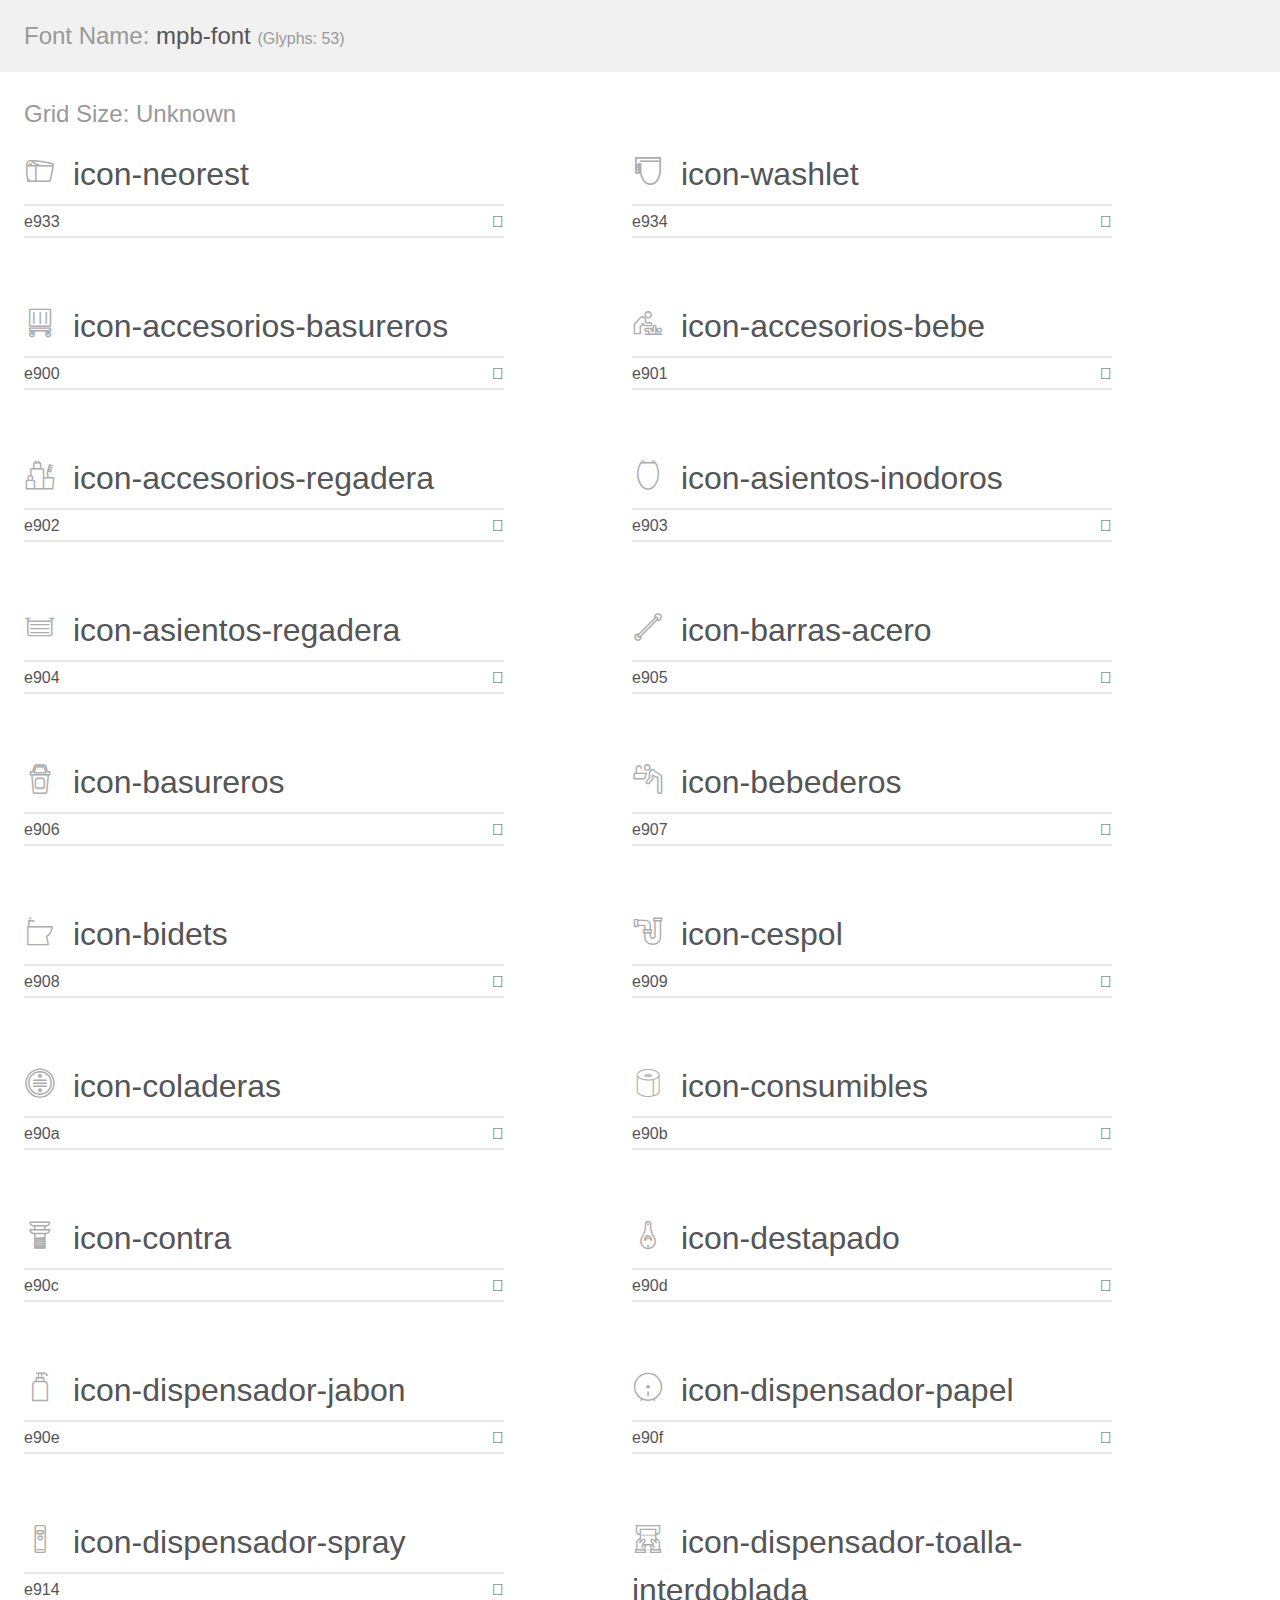
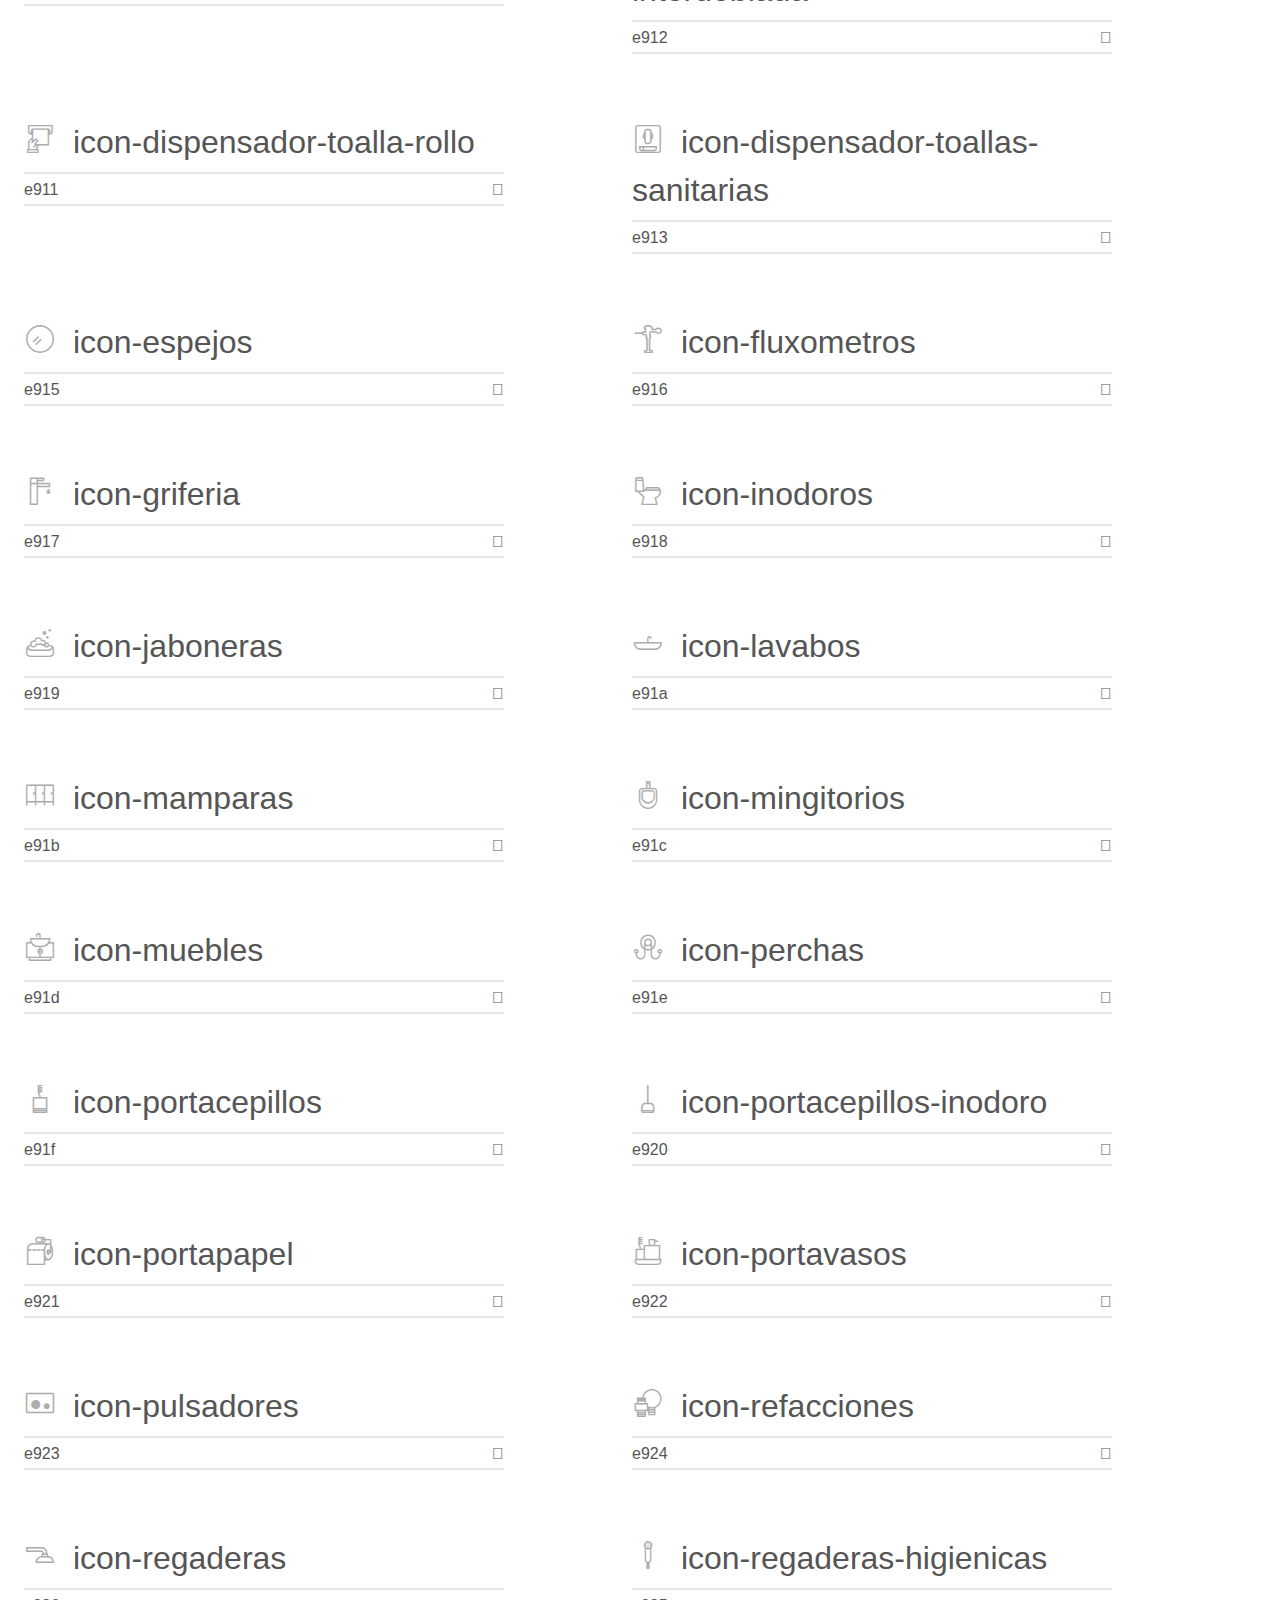
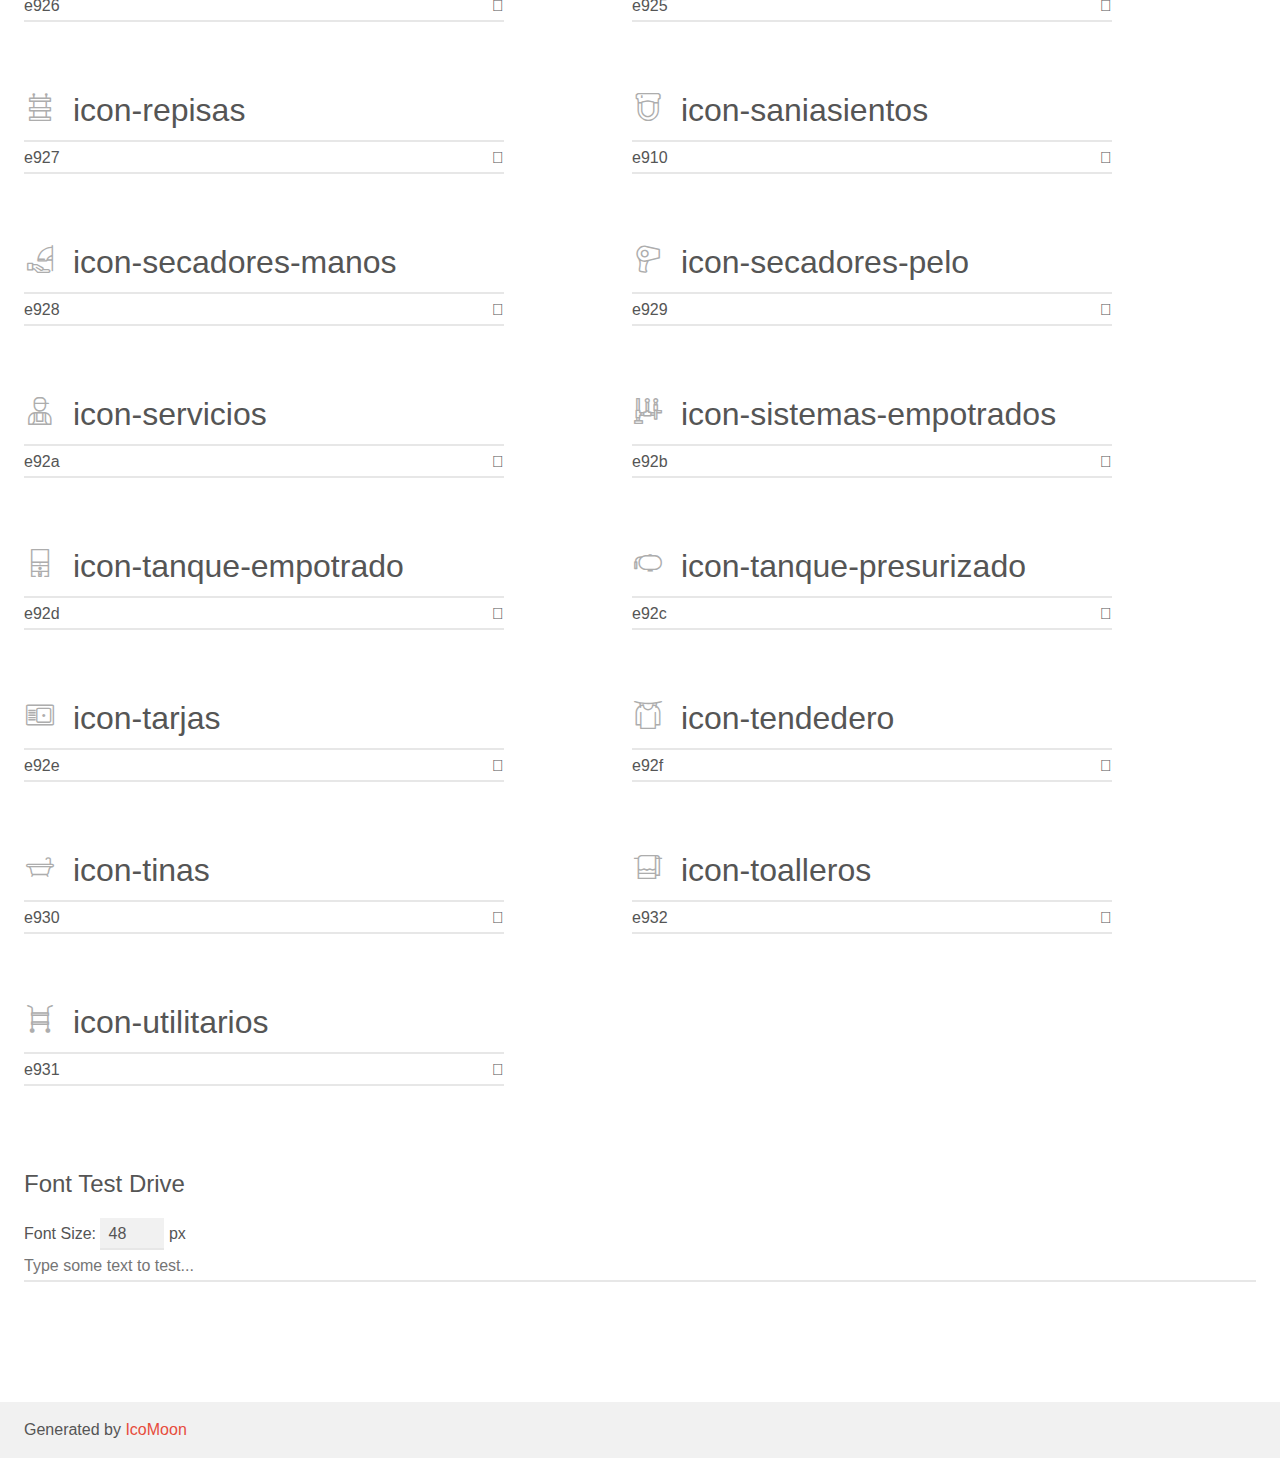
==== commit 32216097: "Agrega los iconos de Washlet y Neorest" ====
--- a/demo.html
+++ b/demo.html
@@ -9,10 +9,38 @@
     <link rel="stylesheet" href="style.css"></head>
 <body>
     <div class="bgc1 clearfix">
-        <h1 class="mhmm mvm"><span class="fgc1">Font Name:</span> mpb-font <small class="fgc1">(Glyphs:&nbsp;51)</small></h1>
+        <h1 class="mhmm mvm"><span class="fgc1">Font Name:</span> mpb-font <small class="fgc1">(Glyphs:&nbsp;53)</small></h1>
     </div>
     <div class="clearfix mhl ptl">
         <h1 class="mvm mtn fgc1">Grid Size: Unknown</h1>
+        <div class="glyph fs1">
+            <div class="clearfix bshadow0 pbs">
+                <i class="icon-neorest"></i>
+                <span class="mls"> icon-neorest</span>
+            </div>
+            <fieldset class="fs0 size1of1 clearfix hidden-false">
+                <input type="text" readonly value="e933" class="unit size1of2" />
+                <input type="text" maxlength="1" readonly value="&#xe933;" class="unitRight size1of2 talign-right" />
+            </fieldset>
+            <div class="fs0 bshadow0 clearfix hidden-true">
+                <span class="unit pvs fgc1">liga: </span>
+                <input type="text" readonly value="" class="liga unitRight" />
+            </div>
+        </div>
+        <div class="glyph fs1">
+            <div class="clearfix bshadow0 pbs">
+                <i class="icon-washlet"></i>
+                <span class="mls"> icon-washlet</span>
+            </div>
+            <fieldset class="fs0 size1of1 clearfix hidden-false">
+                <input type="text" readonly value="e934" class="unit size1of2" />
+                <input type="text" maxlength="1" readonly value="&#xe934;" class="unitRight size1of2 talign-right" />
+            </fieldset>
+            <div class="fs0 bshadow0 clearfix hidden-true">
+                <span class="unit pvs fgc1">liga: </span>
+                <input type="text" readonly value="" class="liga unitRight" />
+            </div>
+        </div>
         <div class="glyph fs1">
             <div class="clearfix bshadow0 pbs">
                 <i class="icon-accesorios-basureros"></i>
--- a/style.css
+++ b/style.css
@@ -1,10 +1,10 @@
 @font-face {
   font-family: 'mpb-font';
-  src:  url('fonts/mpb-font.eot?fxfrds');
-  src:  url('fonts/mpb-font.eot?fxfrds#iefix') format('embedded-opentype'),
-    url('fonts/mpb-font.ttf?fxfrds') format('truetype'),
-    url('fonts/mpb-font.woff?fxfrds') format('woff'),
-    url('fonts/mpb-font.svg?fxfrds#mpb-font') format('svg');
+  src:  url('fonts/mpb-font.eot?ffurwo');
+  src:  url('fonts/mpb-font.eot?ffurwo#iefix') format('embedded-opentype'),
+    url('fonts/mpb-font.ttf?ffurwo') format('truetype'),
+    url('fonts/mpb-font.woff?ffurwo') format('woff'),
+    url('fonts/mpb-font.svg?ffurwo#mpb-font') format('svg');
   font-weight: normal;
   font-style: normal;
   font-display: block;
@@ -25,6 +25,14 @@
   -moz-osx-font-smoothing: grayscale;
 }
 
+.icon-neorest:before {
+  content: "\e933";
+  color: #afadae;
+}
+.icon-washlet:before {
+  content: "\e934";
+  color: #aeadae;
+}
 .icon-accesorios-basureros:before {
   content: "\e900";
   color: #adadad;
